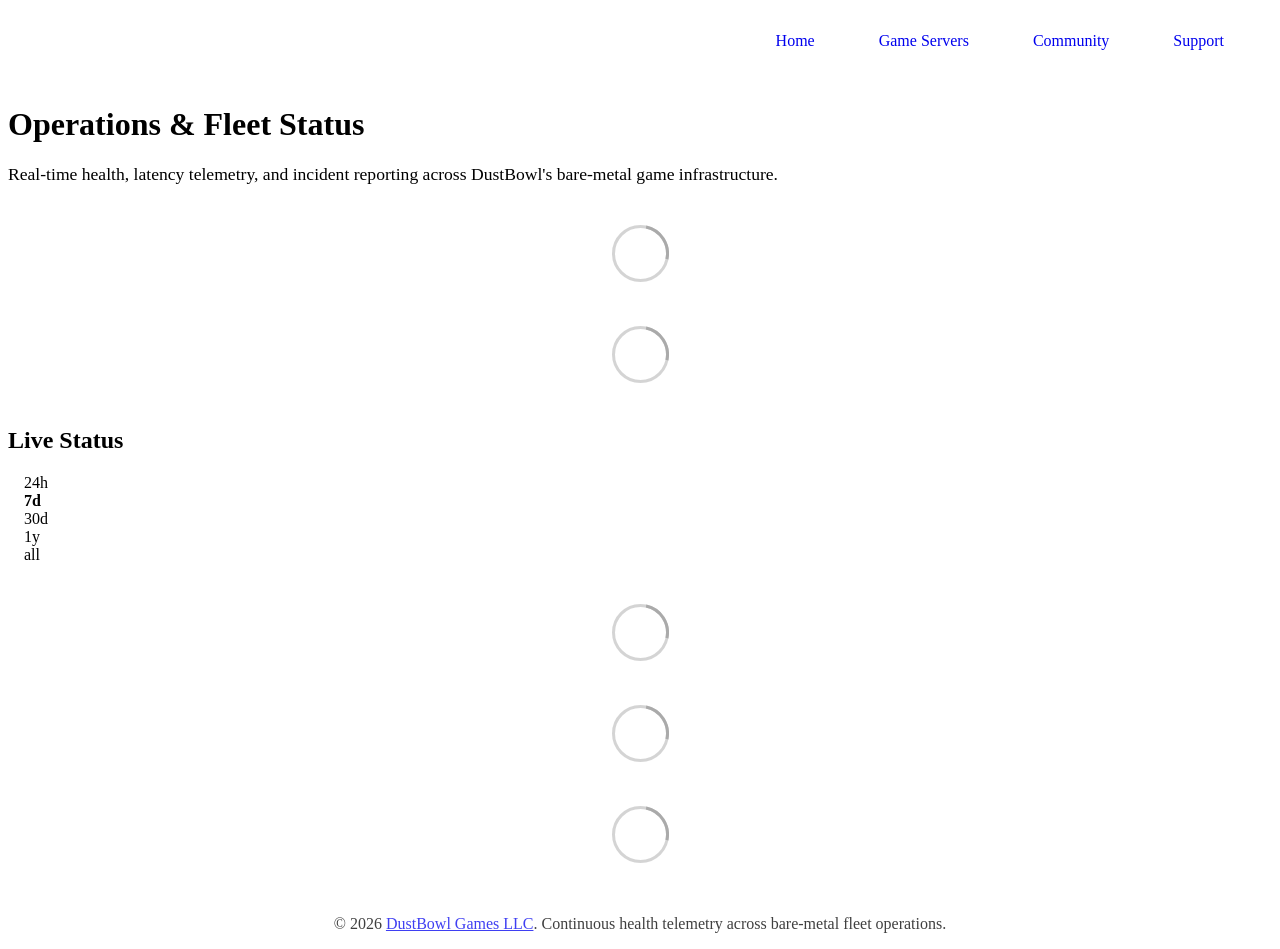
==== index.html @ 0a17471e "deploy: ac498f8772505e7845639887acc9d1d7ab2a2bfd" ====
<!DOCTYPE html> <html lang=en> <head> <meta charset=utf-8> <meta content="width=device-width,initial-scale=1" name=viewport> <meta content=#333333 name=theme-color> <base href=/ > <link href=manifest.json rel=manifest crossorigin=use-credentials> <script>__SAPPER__={baseUrl:"",preloaded:[void 0,{}]};if('serviceWorker' in navigator)navigator.serviceWorker.register('/service-worker.js');(function(){try{eval("async function x(){}");var main="/client/client.48c32d3d.js"}catch(e){main="/client/legacy/client.7d8b38c9.js"};var s=document.createElement("script");try{new Function("if(0)import('')")();s.src=main;s.type="module";s.crossOrigin="use-credentials";}catch(e){s.src="/client/shimport@2.0.5.js";s.setAttribute("data-main",main);}document.head.appendChild(s);}());</script> <link href=client/client-31a52aa5.css rel=stylesheet><link href=client/createOctokit-a85f76c7.css rel=stylesheet><link href=client/index-b0b6455a.css rel=stylesheet> <title> </title><link href=https://status.dustbowl.games/custom-theme.css rel=stylesheet><link href=https://status.dustbowl.games/global.css rel=stylesheet><link href=https://assets.dustbowl.games/cms/web-assets/favicon-32.png rel=icon type=image/svg><link href=https://assets.dustbowl.games/cms/web-assets/favicon-32.png rel=icon type=image/png> <link href=/client/client.48c32d3d.js rel=modulepreload as=script crossorigin=use-credentials><link href=/client/client-31a52aa5.css rel=preload as=style><link href=/client/index.410184cd.js rel=modulepreload as=script crossorigin=use-credentials><link href=/client/createOctokit.359e88ba.js rel=modulepreload as=script crossorigin=use-credentials><link href=/client/inject_styles.803b7e80.js rel=modulepreload as=script crossorigin=use-credentials><link href=/client/createOctokit-a85f76c7.css rel=preload as=style><link href=/client/index-b0b6455a.css rel=preload as=style></head> <body> <div id=sapper> <nav class=svelte-a08hsz><div class="svelte-a08hsz container"><div><a href=https://status.dustbowl.games class="svelte-a08hsz logo"><img alt="" class=svelte-a08hsz src=https://assets.dustbowl.games/cms/branding/logo-wordmark-dark.png> <div> </div></a></div> <ul class=svelte-a08hsz><li><a href=https://dustbowl.games class=svelte-a08hsz target=_self>Home</a> <li><a href=https://dustbowl.games/game-servers class=svelte-a08hsz target=_self>Game Servers</a> <li><a href=https://staging.dustbowl.games/community class=svelte-a08hsz target=_self>Community</a> <li><a href=https://dustbowl.games/contact class=svelte-a08hsz target=_self>Support</a> </li> </ul></div> </nav> <main class=container> <header class=svelte-ngkazm><h1>Operations & Fleet Status</h1> <p class="svelte-ngkazm lead">Real-time health, latency telemetry, and incident reporting across DustBowl's bare-metal game infrastructure.</header> <section class=svelte-8lnl4f><div class="svelte-68jxue loading"><svg class=svelte-68jxue height=38 stroke=#aaa width=38 xmlns=http://www.w3.org/2000/svg><g fill=none fill-rule=evenodd><g stroke-width=2 transform="translate(1 1)"><circle cx=18 cy=18 r=18 stroke-opacity=.5></circle><path d="M36 18c0-9.94-8.06-18-18-18"><animateTransform attributeName=transform dur=1s from="0 18 18" repeatCount=indefinite to="360 18 18" type=rotate></animateTransform></path></g></g></svg></div> </section> <section class=svelte-8lnl4f><div class="svelte-68jxue loading"><svg class=svelte-68jxue height=38 stroke=#aaa width=38 xmlns=http://www.w3.org/2000/svg><g fill=none fill-rule=evenodd><g stroke-width=2 transform="translate(1 1)"><circle cx=18 cy=18 r=18 stroke-opacity=.5></circle><path d="M36 18c0-9.94-8.06-18-18-18"><animateTransform attributeName=transform dur=1s from="0 18 18" repeatCount=indefinite to="360 18 18" type=rotate></animateTransform></path></g></g></svg></div> </section> <div class="svelte-fqsq6s f changed"><h2>Live Status</h2> <form class="svelte-fqsq6s f r"><div><input class=svelte-fqsq6s id=data_day name=d type=radio value=day><label class=svelte-fqsq6s for=data_day>24h</label></div> <div><input class=svelte-fqsq6s id=data_week name=d type=radio value=week checked><label class=svelte-fqsq6s for=data_week>7d</label></div> <div><input class=svelte-fqsq6s id=data_month name=d type=radio value=month><label class=svelte-fqsq6s for=data_month>30d</label></div> <div><input class=svelte-fqsq6s id=data_year name=d type=radio value=year><label class=svelte-fqsq6s for=data_year>1y</label></div> <div><input class=svelte-fqsq6s id=data_all name=d type=radio value=all><label class=svelte-fqsq6s for=data_all>all</label></div></form></div> <section class="svelte-fqsq6s live-status"><div class="svelte-68jxue loading"><svg class=svelte-68jxue height=38 stroke=#aaa width=38 xmlns=http://www.w3.org/2000/svg><g fill=none fill-rule=evenodd><g stroke-width=2 transform="translate(1 1)"><circle cx=18 cy=18 r=18 stroke-opacity=.5></circle><path d="M36 18c0-9.94-8.06-18-18-18"><animateTransform attributeName=transform dur=1s from="0 18 18" repeatCount=indefinite to="360 18 18" type=rotate></animateTransform></path></g></g></svg></div> </section> <section><div class="svelte-68jxue loading"><svg class=svelte-68jxue height=38 stroke=#aaa width=38 xmlns=http://www.w3.org/2000/svg><g fill=none fill-rule=evenodd><g stroke-width=2 transform="translate(1 1)"><circle cx=18 cy=18 r=18 stroke-opacity=.5></circle><path d="M36 18c0-9.94-8.06-18-18-18"><animateTransform attributeName=transform dur=1s from="0 18 18" repeatCount=indefinite to="360 18 18" type=rotate></animateTransform></path></g></g></svg></div> </section> <section><div class="svelte-68jxue loading"><svg class=svelte-68jxue height=38 stroke=#aaa width=38 xmlns=http://www.w3.org/2000/svg><g fill=none fill-rule=evenodd><g stroke-width=2 transform="translate(1 1)"><circle cx=18 cy=18 r=18 stroke-opacity=.5></circle><path d="M36 18c0-9.94-8.06-18-18-18"><animateTransform attributeName=transform dur=1s from="0 18 18" repeatCount=indefinite to="360 18 18" type=rotate></animateTransform></path></g></g></svg></div></section></main> <footer class=svelte-jbr799><p>© 2026 <a href=https://dustbowl.games>DustBowl Games LLC</a>. Continuous health telemetry across bare-metal fleet operations.</p> </footer></div> <script> try {
        if (typeof window !== "undefined" && window.navigator && navigator.serviceWorker) {
          navigator.serviceWorker.getRegistrations().then(function (registrations) {
            for (let registration of registrations) {
              registration.unregister();
            }
          });
        }
        if (typeof window !== "undefined" && "caches" in window) {
          caches.keys().then(function (keyList) {
            return Promise.all(
              keyList.map(function (key) {
                return caches.delete(key);
              })
            );
          });
        }
      } catch (error) {} </script>
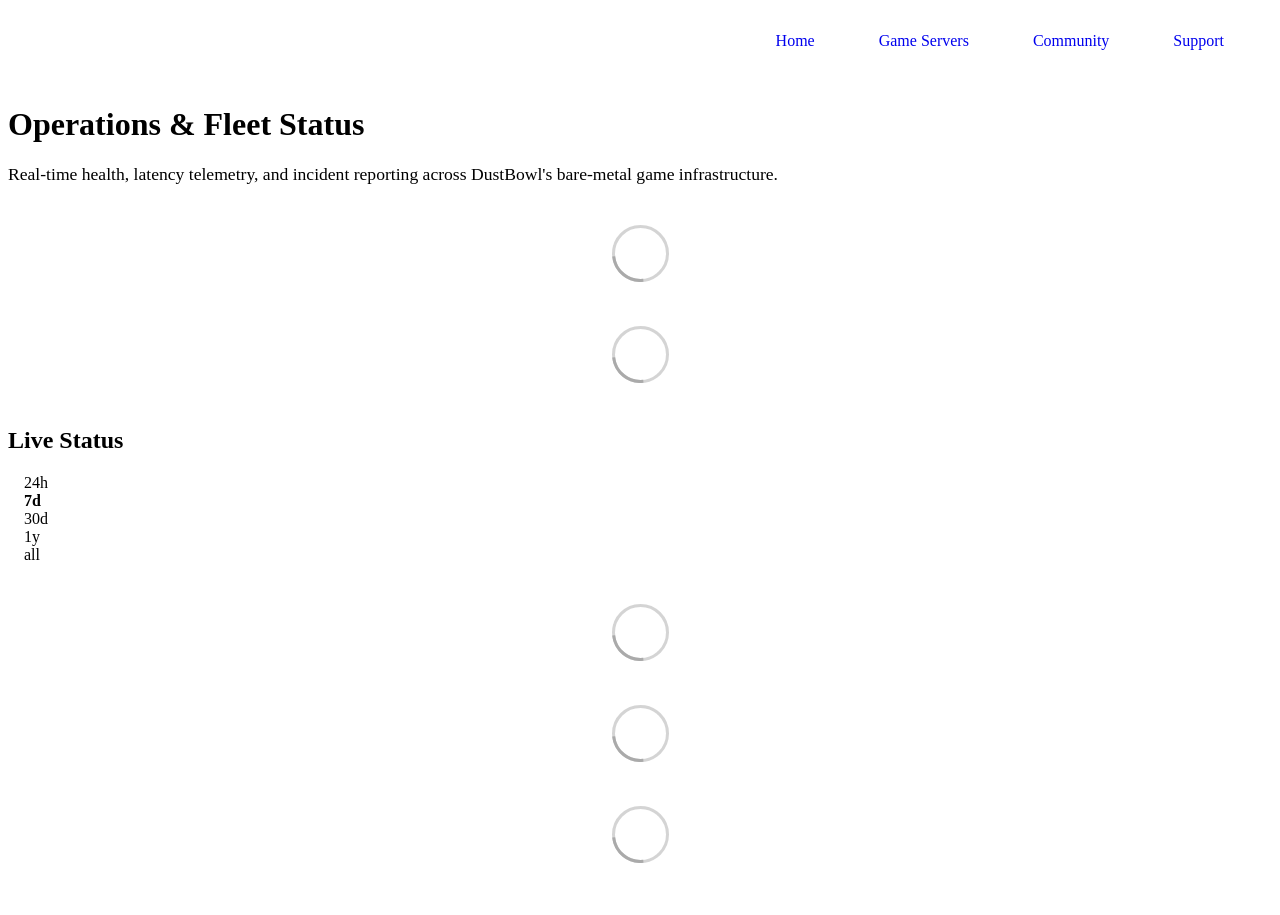
==== commit ac7d6712: "deploy: 0738c8247489cd4a7bde6a7665838b97395aa2e6" ====
--- a/index.html
+++ b/index.html
@@ -1,4 +1,4 @@
-<!DOCTYPE html> <html lang=en> <head> <meta charset=utf-8> <meta content="width=device-width,initial-scale=1" name=viewport> <meta content=#333333 name=theme-color> <base href=/ > <link href=manifest.json rel=manifest crossorigin=use-credentials> <script>__SAPPER__={baseUrl:"",preloaded:[void 0,{}]};if('serviceWorker' in navigator)navigator.serviceWorker.register('/service-worker.js');(function(){try{eval("async function x(){}");var main="/client/client.48c32d3d.js"}catch(e){main="/client/legacy/client.7d8b38c9.js"};var s=document.createElement("script");try{new Function("if(0)import('')")();s.src=main;s.type="module";s.crossOrigin="use-credentials";}catch(e){s.src="/client/shimport@2.0.5.js";s.setAttribute("data-main",main);}document.head.appendChild(s);}());</script> <link href=client/client-31a52aa5.css rel=stylesheet><link href=client/createOctokit-a85f76c7.css rel=stylesheet><link href=client/index-b0b6455a.css rel=stylesheet> <title> </title><link href=https://status.dustbowl.games/custom-theme.css rel=stylesheet><link href=https://status.dustbowl.games/global.css rel=stylesheet><link href=https://assets.dustbowl.games/cms/web-assets/favicon-32.png rel=icon type=image/svg><link href=https://assets.dustbowl.games/cms/web-assets/favicon-32.png rel=icon type=image/png> <link href=/client/client.48c32d3d.js rel=modulepreload as=script crossorigin=use-credentials><link href=/client/client-31a52aa5.css rel=preload as=style><link href=/client/index.410184cd.js rel=modulepreload as=script crossorigin=use-credentials><link href=/client/createOctokit.359e88ba.js rel=modulepreload as=script crossorigin=use-credentials><link href=/client/inject_styles.803b7e80.js rel=modulepreload as=script crossorigin=use-credentials><link href=/client/createOctokit-a85f76c7.css rel=preload as=style><link href=/client/index-b0b6455a.css rel=preload as=style></head> <body> <div id=sapper> <nav class=svelte-a08hsz><div class="svelte-a08hsz container"><div><a href=https://status.dustbowl.games class="svelte-a08hsz logo"><img alt="" class=svelte-a08hsz src=https://assets.dustbowl.games/cms/branding/logo-wordmark-dark.png> <div> </div></a></div> <ul class=svelte-a08hsz><li><a href=https://dustbowl.games class=svelte-a08hsz target=_self>Home</a> <li><a href=https://dustbowl.games/game-servers class=svelte-a08hsz target=_self>Game Servers</a> <li><a href=https://staging.dustbowl.games/community class=svelte-a08hsz target=_self>Community</a> <li><a href=https://dustbowl.games/contact class=svelte-a08hsz target=_self>Support</a> </li> </ul></div> </nav> <main class=container> <header class=svelte-ngkazm><h1>Operations & Fleet Status</h1> <p class="svelte-ngkazm lead">Real-time health, latency telemetry, and incident reporting across DustBowl's bare-metal game infrastructure.</header> <section class=svelte-8lnl4f><div class="svelte-68jxue loading"><svg class=svelte-68jxue height=38 stroke=#aaa width=38 xmlns=http://www.w3.org/2000/svg><g fill=none fill-rule=evenodd><g stroke-width=2 transform="translate(1 1)"><circle cx=18 cy=18 r=18 stroke-opacity=.5></circle><path d="M36 18c0-9.94-8.06-18-18-18"><animateTransform attributeName=transform dur=1s from="0 18 18" repeatCount=indefinite to="360 18 18" type=rotate></animateTransform></path></g></g></svg></div> </section> <section class=svelte-8lnl4f><div class="svelte-68jxue loading"><svg class=svelte-68jxue height=38 stroke=#aaa width=38 xmlns=http://www.w3.org/2000/svg><g fill=none fill-rule=evenodd><g stroke-width=2 transform="translate(1 1)"><circle cx=18 cy=18 r=18 stroke-opacity=.5></circle><path d="M36 18c0-9.94-8.06-18-18-18"><animateTransform attributeName=transform dur=1s from="0 18 18" repeatCount=indefinite to="360 18 18" type=rotate></animateTransform></path></g></g></svg></div> </section> <div class="svelte-fqsq6s f changed"><h2>Live Status</h2> <form class="svelte-fqsq6s f r"><div><input class=svelte-fqsq6s id=data_day name=d type=radio value=day><label class=svelte-fqsq6s for=data_day>24h</label></div> <div><input class=svelte-fqsq6s id=data_week name=d type=radio value=week checked><label class=svelte-fqsq6s for=data_week>7d</label></div> <div><input class=svelte-fqsq6s id=data_month name=d type=radio value=month><label class=svelte-fqsq6s for=data_month>30d</label></div> <div><input class=svelte-fqsq6s id=data_year name=d type=radio value=year><label class=svelte-fqsq6s for=data_year>1y</label></div> <div><input class=svelte-fqsq6s id=data_all name=d type=radio value=all><label class=svelte-fqsq6s for=data_all>all</label></div></form></div> <section class="svelte-fqsq6s live-status"><div class="svelte-68jxue loading"><svg class=svelte-68jxue height=38 stroke=#aaa width=38 xmlns=http://www.w3.org/2000/svg><g fill=none fill-rule=evenodd><g stroke-width=2 transform="translate(1 1)"><circle cx=18 cy=18 r=18 stroke-opacity=.5></circle><path d="M36 18c0-9.94-8.06-18-18-18"><animateTransform attributeName=transform dur=1s from="0 18 18" repeatCount=indefinite to="360 18 18" type=rotate></animateTransform></path></g></g></svg></div> </section> <section><div class="svelte-68jxue loading"><svg class=svelte-68jxue height=38 stroke=#aaa width=38 xmlns=http://www.w3.org/2000/svg><g fill=none fill-rule=evenodd><g stroke-width=2 transform="translate(1 1)"><circle cx=18 cy=18 r=18 stroke-opacity=.5></circle><path d="M36 18c0-9.94-8.06-18-18-18"><animateTransform attributeName=transform dur=1s from="0 18 18" repeatCount=indefinite to="360 18 18" type=rotate></animateTransform></path></g></g></svg></div> </section> <section><div class="svelte-68jxue loading"><svg class=svelte-68jxue height=38 stroke=#aaa width=38 xmlns=http://www.w3.org/2000/svg><g fill=none fill-rule=evenodd><g stroke-width=2 transform="translate(1 1)"><circle cx=18 cy=18 r=18 stroke-opacity=.5></circle><path d="M36 18c0-9.94-8.06-18-18-18"><animateTransform attributeName=transform dur=1s from="0 18 18" repeatCount=indefinite to="360 18 18" type=rotate></animateTransform></path></g></g></svg></div></section></main> <footer class=svelte-jbr799><p>© 2026 <a href=https://dustbowl.games>DustBowl Games LLC</a>. Continuous health telemetry across bare-metal fleet operations.</p> </footer></div> <script> try {
+<!DOCTYPE html> <html lang=en> <head> <meta charset=utf-8> <meta content="width=device-width,initial-scale=1" name=viewport> <meta content=#333333 name=theme-color> <base href=/ > <link href=manifest.json rel=manifest crossorigin=use-credentials> <script>__SAPPER__={baseUrl:"",preloaded:[void 0,{}]};if('serviceWorker' in navigator)navigator.serviceWorker.register('/service-worker.js');(function(){try{eval("async function x(){}");var main="/client/client.aab13030.js"}catch(e){main="/client/legacy/client.593d7aee.js"};var s=document.createElement("script");try{new Function("if(0)import('')")();s.src=main;s.type="module";s.crossOrigin="use-credentials";}catch(e){s.src="/client/shimport@2.0.5.js";s.setAttribute("data-main",main);}document.head.appendChild(s);}());</script> <link href=client/client-31a52aa5.css rel=stylesheet><link href=client/createOctokit-a85f76c7.css rel=stylesheet><link href=client/index-b0b6455a.css rel=stylesheet> <title> </title><link href=https://status.dustbowl.games/custom-theme.css rel=stylesheet><link href=https://status.dustbowl.games/global.css rel=stylesheet><link href=https://assets.dustbowl.games/cms/web-assets/favicon-32.png rel=icon type=image/svg><link href=https://assets.dustbowl.games/cms/web-assets/favicon-32.png rel=icon type=image/png> <link href=/client/client.aab13030.js rel=modulepreload as=script crossorigin=use-credentials><link href=/client/client-31a52aa5.css rel=preload as=style><link href=/client/index.4d182e0e.js rel=modulepreload as=script crossorigin=use-credentials><link href=/client/createOctokit.25c0ad79.js rel=modulepreload as=script crossorigin=use-credentials><link href=/client/inject_styles.803b7e80.js rel=modulepreload as=script crossorigin=use-credentials><link href=/client/createOctokit-a85f76c7.css rel=preload as=style><link href=/client/index-b0b6455a.css rel=preload as=style></head> <body> <div id=sapper> <nav class=svelte-a08hsz><div class="svelte-a08hsz container"><div><a class="svelte-a08hsz logo" href=https://status.dustbowl.games><img alt="" class=svelte-a08hsz src=https://assets.dustbowl.games/cms/branding/logo-wordmark-dark.png> <div> </div></a></div> <ul class=svelte-a08hsz><li><a class=svelte-a08hsz href=https://dustbowl.games target=_self>Home</a> <li><a class=svelte-a08hsz href=https://dustbowl.games/game-servers target=_self>Game Servers</a> <li><a class=svelte-a08hsz href=https://staging.dustbowl.games/community target=_self>Community</a> <li><a class=svelte-a08hsz href=https://dustbowl.games/contact target=_self>Support</a> </li> </ul></div> </nav> <main class=container> <header class=svelte-ngkazm><h1>Operations & Fleet Status</h1> <p class="svelte-ngkazm lead">Real-time health, latency telemetry, and incident reporting across DustBowl's bare-metal game infrastructure.</header> <section class=svelte-8lnl4f><div class="svelte-68jxue loading"><svg class=svelte-68jxue height=38 stroke=#aaa width=38 xmlns=http://www.w3.org/2000/svg><g fill=none fill-rule=evenodd><g stroke-width=2 transform="translate(1 1)"><circle cx=18 cy=18 r=18 stroke-opacity=.5></circle><path d="M36 18c0-9.94-8.06-18-18-18"><animateTransform attributeName=transform dur=1s from="0 18 18" repeatCount=indefinite to="360 18 18" type=rotate></animateTransform></path></g></g></svg></div> </section> <section class=svelte-8lnl4f><div class="svelte-68jxue loading"><svg class=svelte-68jxue height=38 stroke=#aaa width=38 xmlns=http://www.w3.org/2000/svg><g fill=none fill-rule=evenodd><g stroke-width=2 transform="translate(1 1)"><circle cx=18 cy=18 r=18 stroke-opacity=.5></circle><path d="M36 18c0-9.94-8.06-18-18-18"><animateTransform attributeName=transform dur=1s from="0 18 18" repeatCount=indefinite to="360 18 18" type=rotate></animateTransform></path></g></g></svg></div> </section> <div class="svelte-fqsq6s f changed"><h2>Live Status</h2> <form class="svelte-fqsq6s f r"><div><input class=svelte-fqsq6s id=data_day name=d type=radio value=day><label class=svelte-fqsq6s for=data_day>24h</label></div> <div><input class=svelte-fqsq6s id=data_week name=d type=radio value=week checked><label class=svelte-fqsq6s for=data_week>7d</label></div> <div><input class=svelte-fqsq6s id=data_month name=d type=radio value=month><label class=svelte-fqsq6s for=data_month>30d</label></div> <div><input class=svelte-fqsq6s id=data_year name=d type=radio value=year><label class=svelte-fqsq6s for=data_year>1y</label></div> <div><input class=svelte-fqsq6s id=data_all name=d type=radio value=all><label class=svelte-fqsq6s for=data_all>all</label></div></form></div> <section class="svelte-fqsq6s live-status"><div class="svelte-68jxue loading"><svg class=svelte-68jxue height=38 stroke=#aaa width=38 xmlns=http://www.w3.org/2000/svg><g fill=none fill-rule=evenodd><g stroke-width=2 transform="translate(1 1)"><circle cx=18 cy=18 r=18 stroke-opacity=.5></circle><path d="M36 18c0-9.94-8.06-18-18-18"><animateTransform attributeName=transform dur=1s from="0 18 18" repeatCount=indefinite to="360 18 18" type=rotate></animateTransform></path></g></g></svg></div> </section> <section><div class="svelte-68jxue loading"><svg class=svelte-68jxue height=38 stroke=#aaa width=38 xmlns=http://www.w3.org/2000/svg><g fill=none fill-rule=evenodd><g stroke-width=2 transform="translate(1 1)"><circle cx=18 cy=18 r=18 stroke-opacity=.5></circle><path d="M36 18c0-9.94-8.06-18-18-18"><animateTransform attributeName=transform dur=1s from="0 18 18" repeatCount=indefinite to="360 18 18" type=rotate></animateTransform></path></g></g></svg></div> </section> <section><div class="svelte-68jxue loading"><svg class=svelte-68jxue height=38 stroke=#aaa width=38 xmlns=http://www.w3.org/2000/svg><g fill=none fill-rule=evenodd><g stroke-width=2 transform="translate(1 1)"><circle cx=18 cy=18 r=18 stroke-opacity=.5></circle><path d="M36 18c0-9.94-8.06-18-18-18"><animateTransform attributeName=transform dur=1s from="0 18 18" repeatCount=indefinite to="360 18 18" type=rotate></animateTransform></path></g></g></svg></div></section></main> <footer class=svelte-jbr799><p> </p> </footer></div> <script> try {
         if (typeof window !== "undefined" && window.navigator && navigator.serviceWorker) {
           navigator.serviceWorker.getRegistrations().then(function (registrations) {
             for (let registration of registrations) {
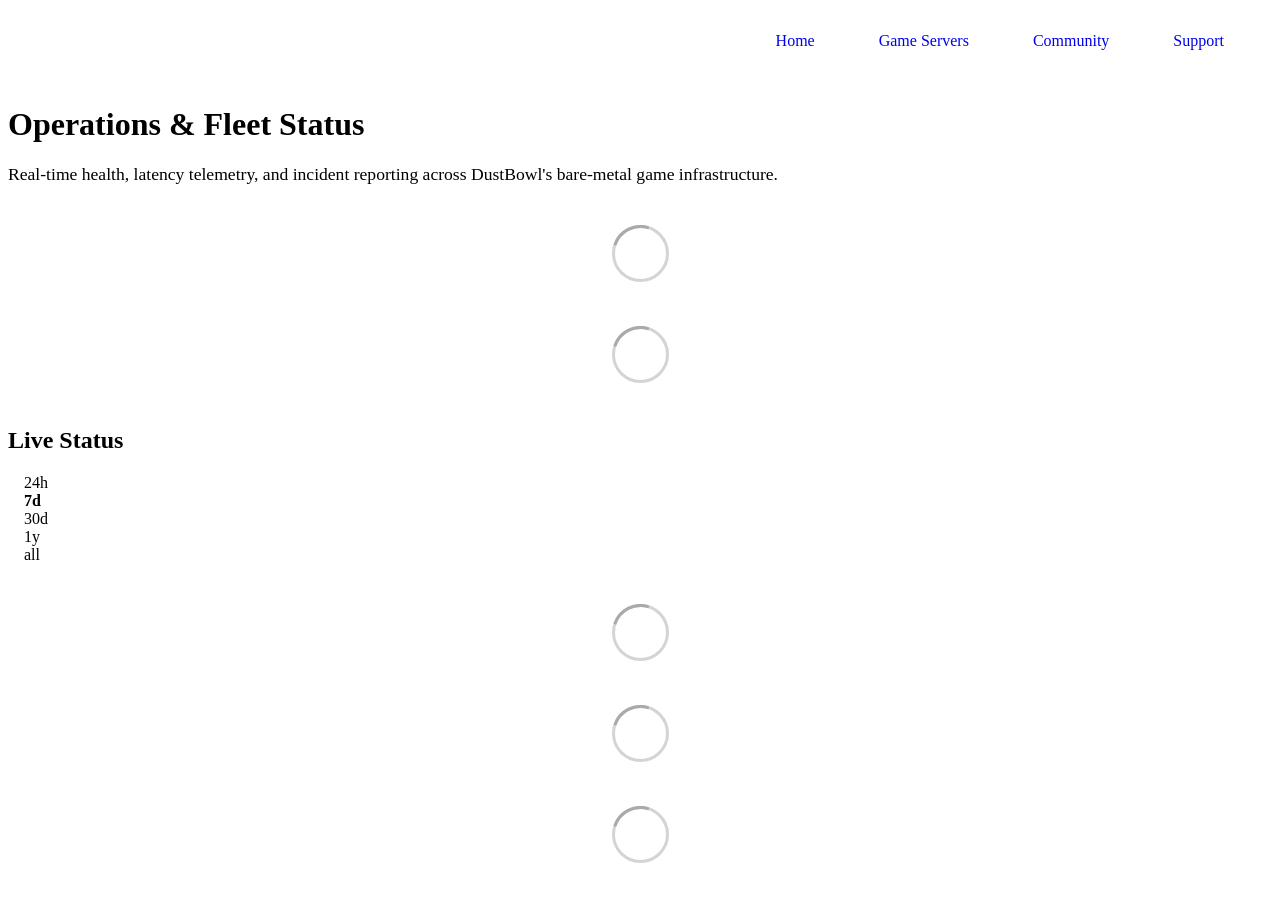
==== commit 28de4d8c: "deploy: e4d67ec2fedfeac4a3c69ed5f4660752166a027b" ====
--- a/index.html
+++ b/index.html
@@ -1,4 +1,4 @@
-<!DOCTYPE html> <html lang=en> <head> <meta charset=utf-8> <meta content="width=device-width,initial-scale=1" name=viewport> <meta content=#333333 name=theme-color> <base href=/ > <link href=manifest.json rel=manifest crossorigin=use-credentials> <script>__SAPPER__={baseUrl:"",preloaded:[void 0,{}]};if('serviceWorker' in navigator)navigator.serviceWorker.register('/service-worker.js');(function(){try{eval("async function x(){}");var main="/client/client.aab13030.js"}catch(e){main="/client/legacy/client.593d7aee.js"};var s=document.createElement("script");try{new Function("if(0)import('')")();s.src=main;s.type="module";s.crossOrigin="use-credentials";}catch(e){s.src="/client/shimport@2.0.5.js";s.setAttribute("data-main",main);}document.head.appendChild(s);}());</script> <link href=client/client-31a52aa5.css rel=stylesheet><link href=client/createOctokit-a85f76c7.css rel=stylesheet><link href=client/index-b0b6455a.css rel=stylesheet> <title> </title><link href=https://status.dustbowl.games/custom-theme.css rel=stylesheet><link href=https://status.dustbowl.games/global.css rel=stylesheet><link href=https://assets.dustbowl.games/cms/web-assets/favicon-32.png rel=icon type=image/svg><link href=https://assets.dustbowl.games/cms/web-assets/favicon-32.png rel=icon type=image/png> <link href=/client/client.aab13030.js rel=modulepreload as=script crossorigin=use-credentials><link href=/client/client-31a52aa5.css rel=preload as=style><link href=/client/index.4d182e0e.js rel=modulepreload as=script crossorigin=use-credentials><link href=/client/createOctokit.25c0ad79.js rel=modulepreload as=script crossorigin=use-credentials><link href=/client/inject_styles.803b7e80.js rel=modulepreload as=script crossorigin=use-credentials><link href=/client/createOctokit-a85f76c7.css rel=preload as=style><link href=/client/index-b0b6455a.css rel=preload as=style></head> <body> <div id=sapper> <nav class=svelte-a08hsz><div class="svelte-a08hsz container"><div><a class="svelte-a08hsz logo" href=https://status.dustbowl.games><img alt="" class=svelte-a08hsz src=https://assets.dustbowl.games/cms/branding/logo-wordmark-dark.png> <div> </div></a></div> <ul class=svelte-a08hsz><li><a class=svelte-a08hsz href=https://dustbowl.games target=_self>Home</a> <li><a class=svelte-a08hsz href=https://dustbowl.games/game-servers target=_self>Game Servers</a> <li><a class=svelte-a08hsz href=https://staging.dustbowl.games/community target=_self>Community</a> <li><a class=svelte-a08hsz href=https://dustbowl.games/contact target=_self>Support</a> </li> </ul></div> </nav> <main class=container> <header class=svelte-ngkazm><h1>Operations & Fleet Status</h1> <p class="svelte-ngkazm lead">Real-time health, latency telemetry, and incident reporting across DustBowl's bare-metal game infrastructure.</header> <section class=svelte-8lnl4f><div class="svelte-68jxue loading"><svg class=svelte-68jxue height=38 stroke=#aaa width=38 xmlns=http://www.w3.org/2000/svg><g fill=none fill-rule=evenodd><g stroke-width=2 transform="translate(1 1)"><circle cx=18 cy=18 r=18 stroke-opacity=.5></circle><path d="M36 18c0-9.94-8.06-18-18-18"><animateTransform attributeName=transform dur=1s from="0 18 18" repeatCount=indefinite to="360 18 18" type=rotate></animateTransform></path></g></g></svg></div> </section> <section class=svelte-8lnl4f><div class="svelte-68jxue loading"><svg class=svelte-68jxue height=38 stroke=#aaa width=38 xmlns=http://www.w3.org/2000/svg><g fill=none fill-rule=evenodd><g stroke-width=2 transform="translate(1 1)"><circle cx=18 cy=18 r=18 stroke-opacity=.5></circle><path d="M36 18c0-9.94-8.06-18-18-18"><animateTransform attributeName=transform dur=1s from="0 18 18" repeatCount=indefinite to="360 18 18" type=rotate></animateTransform></path></g></g></svg></div> </section> <div class="svelte-fqsq6s f changed"><h2>Live Status</h2> <form class="svelte-fqsq6s f r"><div><input class=svelte-fqsq6s id=data_day name=d type=radio value=day><label class=svelte-fqsq6s for=data_day>24h</label></div> <div><input class=svelte-fqsq6s id=data_week name=d type=radio value=week checked><label class=svelte-fqsq6s for=data_week>7d</label></div> <div><input class=svelte-fqsq6s id=data_month name=d type=radio value=month><label class=svelte-fqsq6s for=data_month>30d</label></div> <div><input class=svelte-fqsq6s id=data_year name=d type=radio value=year><label class=svelte-fqsq6s for=data_year>1y</label></div> <div><input class=svelte-fqsq6s id=data_all name=d type=radio value=all><label class=svelte-fqsq6s for=data_all>all</label></div></form></div> <section class="svelte-fqsq6s live-status"><div class="svelte-68jxue loading"><svg class=svelte-68jxue height=38 stroke=#aaa width=38 xmlns=http://www.w3.org/2000/svg><g fill=none fill-rule=evenodd><g stroke-width=2 transform="translate(1 1)"><circle cx=18 cy=18 r=18 stroke-opacity=.5></circle><path d="M36 18c0-9.94-8.06-18-18-18"><animateTransform attributeName=transform dur=1s from="0 18 18" repeatCount=indefinite to="360 18 18" type=rotate></animateTransform></path></g></g></svg></div> </section> <section><div class="svelte-68jxue loading"><svg class=svelte-68jxue height=38 stroke=#aaa width=38 xmlns=http://www.w3.org/2000/svg><g fill=none fill-rule=evenodd><g stroke-width=2 transform="translate(1 1)"><circle cx=18 cy=18 r=18 stroke-opacity=.5></circle><path d="M36 18c0-9.94-8.06-18-18-18"><animateTransform attributeName=transform dur=1s from="0 18 18" repeatCount=indefinite to="360 18 18" type=rotate></animateTransform></path></g></g></svg></div> </section> <section><div class="svelte-68jxue loading"><svg class=svelte-68jxue height=38 stroke=#aaa width=38 xmlns=http://www.w3.org/2000/svg><g fill=none fill-rule=evenodd><g stroke-width=2 transform="translate(1 1)"><circle cx=18 cy=18 r=18 stroke-opacity=.5></circle><path d="M36 18c0-9.94-8.06-18-18-18"><animateTransform attributeName=transform dur=1s from="0 18 18" repeatCount=indefinite to="360 18 18" type=rotate></animateTransform></path></g></g></svg></div></section></main> <footer class=svelte-jbr799><p> </p> </footer></div> <script> try {
+<!DOCTYPE html> <html lang=en> <head> <meta charset=utf-8> <meta content="width=device-width,initial-scale=1" name=viewport> <meta content=#333333 name=theme-color> <base href=/ > <link href=manifest.json rel=manifest crossorigin=use-credentials> <script>__SAPPER__={baseUrl:"",preloaded:[void 0,{}]};if('serviceWorker' in navigator)navigator.serviceWorker.register('/service-worker.js');(function(){try{eval("async function x(){}");var main="/client/client.b292e329.js"}catch(e){main="/client/legacy/client.f44fa0fa.js"};var s=document.createElement("script");try{new Function("if(0)import('')")();s.src=main;s.type="module";s.crossOrigin="use-credentials";}catch(e){s.src="/client/shimport@2.0.5.js";s.setAttribute("data-main",main);}document.head.appendChild(s);}());</script> <link href=client/client-31a52aa5.css rel=stylesheet><link href=client/createOctokit-a85f76c7.css rel=stylesheet><link href=client/index-b0b6455a.css rel=stylesheet> <title> </title><link href=https://status.dustbowl.games/custom-theme.css rel=stylesheet><link href=https://status.dustbowl.games/global.css rel=stylesheet><link href=https://assets.dustbowl.games/cms/web-assets/favicon-32.png rel=icon type=image/svg><link href=https://assets.dustbowl.games/cms/web-assets/favicon-32.png rel=icon type=image/png><script async defer src=https://status.dustbowl.games/custom-footer.js></script> <link href=/client/client.b292e329.js rel=modulepreload as=script crossorigin=use-credentials><link href=/client/client-31a52aa5.css rel=preload as=style><link href=/client/index.37802d71.js rel=modulepreload as=script crossorigin=use-credentials><link href=/client/createOctokit.e393cb3f.js rel=modulepreload as=script crossorigin=use-credentials><link href=/client/inject_styles.803b7e80.js rel=modulepreload as=script crossorigin=use-credentials><link href=/client/createOctokit-a85f76c7.css rel=preload as=style><link href=/client/index-b0b6455a.css rel=preload as=style></head> <body> <div id=sapper> <nav class=svelte-a08hsz><div class="svelte-a08hsz container"><div><a class="svelte-a08hsz logo" href=https://status.dustbowl.games><img alt="" class=svelte-a08hsz src=https://assets.dustbowl.games/cms/branding/logo-wordmark-dark.png> <div> </div></a></div> <ul class=svelte-a08hsz><li><a class=svelte-a08hsz href=https://dustbowl.games target=_self>Home</a> <li><a class=svelte-a08hsz href=https://dustbowl.games/game-servers target=_self>Game Servers</a> <li><a class=svelte-a08hsz href=https://staging.dustbowl.games/community target=_self>Community</a> <li><a class=svelte-a08hsz href=https://dustbowl.games/contact target=_self>Support</a> </li> </ul></div> </nav> <main class=container> <header class=svelte-ngkazm><h1>Operations & Fleet Status</h1> <p class="svelte-ngkazm lead">Real-time health, latency telemetry, and incident reporting across DustBowl's bare-metal game infrastructure.</header> <section class=svelte-8lnl4f><div class="svelte-68jxue loading"><svg class=svelte-68jxue height=38 stroke=#aaa width=38 xmlns=http://www.w3.org/2000/svg><g fill=none fill-rule=evenodd><g stroke-width=2 transform="translate(1 1)"><circle cx=18 cy=18 r=18 stroke-opacity=.5></circle><path d="M36 18c0-9.94-8.06-18-18-18"><animateTransform attributeName=transform dur=1s from="0 18 18" repeatCount=indefinite to="360 18 18" type=rotate></animateTransform></path></g></g></svg></div> </section> <section class=svelte-8lnl4f><div class="svelte-68jxue loading"><svg class=svelte-68jxue height=38 stroke=#aaa width=38 xmlns=http://www.w3.org/2000/svg><g fill=none fill-rule=evenodd><g stroke-width=2 transform="translate(1 1)"><circle cx=18 cy=18 r=18 stroke-opacity=.5></circle><path d="M36 18c0-9.94-8.06-18-18-18"><animateTransform attributeName=transform dur=1s from="0 18 18" repeatCount=indefinite to="360 18 18" type=rotate></animateTransform></path></g></g></svg></div> </section> <div class="svelte-fqsq6s f changed"><h2>Live Status</h2> <form class="svelte-fqsq6s f r"><div><input class=svelte-fqsq6s id=data_day name=d type=radio value=day><label class=svelte-fqsq6s for=data_day>24h</label></div> <div><input class=svelte-fqsq6s id=data_week name=d type=radio value=week checked><label class=svelte-fqsq6s for=data_week>7d</label></div> <div><input class=svelte-fqsq6s id=data_month name=d type=radio value=month><label class=svelte-fqsq6s for=data_month>30d</label></div> <div><input class=svelte-fqsq6s id=data_year name=d type=radio value=year><label class=svelte-fqsq6s for=data_year>1y</label></div> <div><input class=svelte-fqsq6s id=data_all name=d type=radio value=all><label class=svelte-fqsq6s for=data_all>all</label></div></form></div> <section class="svelte-fqsq6s live-status"><div class="svelte-68jxue loading"><svg class=svelte-68jxue height=38 stroke=#aaa width=38 xmlns=http://www.w3.org/2000/svg><g fill=none fill-rule=evenodd><g stroke-width=2 transform="translate(1 1)"><circle cx=18 cy=18 r=18 stroke-opacity=.5></circle><path d="M36 18c0-9.94-8.06-18-18-18"><animateTransform attributeName=transform dur=1s from="0 18 18" repeatCount=indefinite to="360 18 18" type=rotate></animateTransform></path></g></g></svg></div> </section> <section><div class="svelte-68jxue loading"><svg class=svelte-68jxue height=38 stroke=#aaa width=38 xmlns=http://www.w3.org/2000/svg><g fill=none fill-rule=evenodd><g stroke-width=2 transform="translate(1 1)"><circle cx=18 cy=18 r=18 stroke-opacity=.5></circle><path d="M36 18c0-9.94-8.06-18-18-18"><animateTransform attributeName=transform dur=1s from="0 18 18" repeatCount=indefinite to="360 18 18" type=rotate></animateTransform></path></g></g></svg></div> </section> <section><div class="svelte-68jxue loading"><svg class=svelte-68jxue height=38 stroke=#aaa width=38 xmlns=http://www.w3.org/2000/svg><g fill=none fill-rule=evenodd><g stroke-width=2 transform="translate(1 1)"><circle cx=18 cy=18 r=18 stroke-opacity=.5></circle><path d="M36 18c0-9.94-8.06-18-18-18"><animateTransform attributeName=transform dur=1s from="0 18 18" repeatCount=indefinite to="360 18 18" type=rotate></animateTransform></path></g></g></svg></div></section></main> <footer class=svelte-jbr799><p> </p> </footer></div> <script> try {
         if (typeof window !== "undefined" && window.navigator && navigator.serviceWorker) {
           navigator.serviceWorker.getRegistrations().then(function (registrations) {
             for (let registration of registrations) {
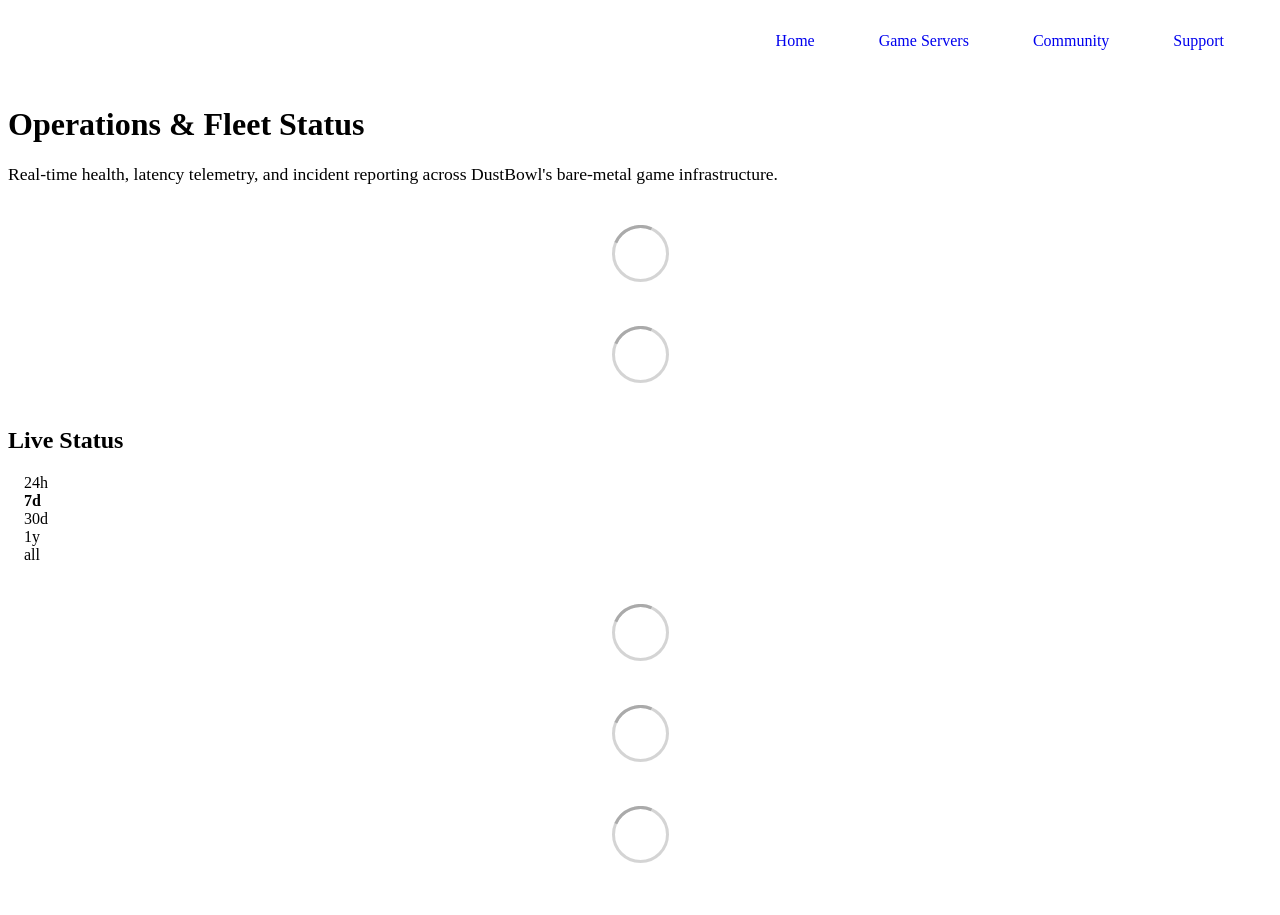
==== commit 7bbe77f1: "fix(nav): point Community tab to production dustbowl.games" ====
--- a/index.html
+++ b/index.html
@@ -1,4 +1,4 @@
-<!DOCTYPE html> <html lang=en> <head> <meta charset=utf-8> <meta content="width=device-width,initial-scale=1" name=viewport> <meta content=#333333 name=theme-color> <base href=/ > <link href=manifest.json rel=manifest crossorigin=use-credentials> <script>__SAPPER__={baseUrl:"",preloaded:[void 0,{}]};if('serviceWorker' in navigator)navigator.serviceWorker.register('/service-worker.js');(function(){try{eval("async function x(){}");var main="/client/client.b292e329.js"}catch(e){main="/client/legacy/client.f44fa0fa.js"};var s=document.createElement("script");try{new Function("if(0)import('')")();s.src=main;s.type="module";s.crossOrigin="use-credentials";}catch(e){s.src="/client/shimport@2.0.5.js";s.setAttribute("data-main",main);}document.head.appendChild(s);}());</script> <link href=client/client-31a52aa5.css rel=stylesheet><link href=client/createOctokit-a85f76c7.css rel=stylesheet><link href=client/index-b0b6455a.css rel=stylesheet> <title> </title><link href=https://status.dustbowl.games/custom-theme.css rel=stylesheet><link href=https://status.dustbowl.games/global.css rel=stylesheet><link href=https://assets.dustbowl.games/cms/web-assets/favicon-32.png rel=icon type=image/svg><link href=https://assets.dustbowl.games/cms/web-assets/favicon-32.png rel=icon type=image/png><script async defer src=https://status.dustbowl.games/custom-footer.js></script> <link href=/client/client.b292e329.js rel=modulepreload as=script crossorigin=use-credentials><link href=/client/client-31a52aa5.css rel=preload as=style><link href=/client/index.37802d71.js rel=modulepreload as=script crossorigin=use-credentials><link href=/client/createOctokit.e393cb3f.js rel=modulepreload as=script crossorigin=use-credentials><link href=/client/inject_styles.803b7e80.js rel=modulepreload as=script crossorigin=use-credentials><link href=/client/createOctokit-a85f76c7.css rel=preload as=style><link href=/client/index-b0b6455a.css rel=preload as=style></head> <body> <div id=sapper> <nav class=svelte-a08hsz><div class="svelte-a08hsz container"><div><a class="svelte-a08hsz logo" href=https://status.dustbowl.games><img alt="" class=svelte-a08hsz src=https://assets.dustbowl.games/cms/branding/logo-wordmark-dark.png> <div> </div></a></div> <ul class=svelte-a08hsz><li><a class=svelte-a08hsz href=https://dustbowl.games target=_self>Home</a> <li><a class=svelte-a08hsz href=https://dustbowl.games/game-servers target=_self>Game Servers</a> <li><a class=svelte-a08hsz href=https://staging.dustbowl.games/community target=_self>Community</a> <li><a class=svelte-a08hsz href=https://dustbowl.games/contact target=_self>Support</a> </li> </ul></div> </nav> <main class=container> <header class=svelte-ngkazm><h1>Operations & Fleet Status</h1> <p class="svelte-ngkazm lead">Real-time health, latency telemetry, and incident reporting across DustBowl's bare-metal game infrastructure.</header> <section class=svelte-8lnl4f><div class="svelte-68jxue loading"><svg class=svelte-68jxue height=38 stroke=#aaa width=38 xmlns=http://www.w3.org/2000/svg><g fill=none fill-rule=evenodd><g stroke-width=2 transform="translate(1 1)"><circle cx=18 cy=18 r=18 stroke-opacity=.5></circle><path d="M36 18c0-9.94-8.06-18-18-18"><animateTransform attributeName=transform dur=1s from="0 18 18" repeatCount=indefinite to="360 18 18" type=rotate></animateTransform></path></g></g></svg></div> </section> <section class=svelte-8lnl4f><div class="svelte-68jxue loading"><svg class=svelte-68jxue height=38 stroke=#aaa width=38 xmlns=http://www.w3.org/2000/svg><g fill=none fill-rule=evenodd><g stroke-width=2 transform="translate(1 1)"><circle cx=18 cy=18 r=18 stroke-opacity=.5></circle><path d="M36 18c0-9.94-8.06-18-18-18"><animateTransform attributeName=transform dur=1s from="0 18 18" repeatCount=indefinite to="360 18 18" type=rotate></animateTransform></path></g></g></svg></div> </section> <div class="svelte-fqsq6s f changed"><h2>Live Status</h2> <form class="svelte-fqsq6s f r"><div><input class=svelte-fqsq6s id=data_day name=d type=radio value=day><label class=svelte-fqsq6s for=data_day>24h</label></div> <div><input class=svelte-fqsq6s id=data_week name=d type=radio value=week checked><label class=svelte-fqsq6s for=data_week>7d</label></div> <div><input class=svelte-fqsq6s id=data_month name=d type=radio value=month><label class=svelte-fqsq6s for=data_month>30d</label></div> <div><input class=svelte-fqsq6s id=data_year name=d type=radio value=year><label class=svelte-fqsq6s for=data_year>1y</label></div> <div><input class=svelte-fqsq6s id=data_all name=d type=radio value=all><label class=svelte-fqsq6s for=data_all>all</label></div></form></div> <section class="svelte-fqsq6s live-status"><div class="svelte-68jxue loading"><svg class=svelte-68jxue height=38 stroke=#aaa width=38 xmlns=http://www.w3.org/2000/svg><g fill=none fill-rule=evenodd><g stroke-width=2 transform="translate(1 1)"><circle cx=18 cy=18 r=18 stroke-opacity=.5></circle><path d="M36 18c0-9.94-8.06-18-18-18"><animateTransform attributeName=transform dur=1s from="0 18 18" repeatCount=indefinite to="360 18 18" type=rotate></animateTransform></path></g></g></svg></div> </section> <section><div class="svelte-68jxue loading"><svg class=svelte-68jxue height=38 stroke=#aaa width=38 xmlns=http://www.w3.org/2000/svg><g fill=none fill-rule=evenodd><g stroke-width=2 transform="translate(1 1)"><circle cx=18 cy=18 r=18 stroke-opacity=.5></circle><path d="M36 18c0-9.94-8.06-18-18-18"><animateTransform attributeName=transform dur=1s from="0 18 18" repeatCount=indefinite to="360 18 18" type=rotate></animateTransform></path></g></g></svg></div> </section> <section><div class="svelte-68jxue loading"><svg class=svelte-68jxue height=38 stroke=#aaa width=38 xmlns=http://www.w3.org/2000/svg><g fill=none fill-rule=evenodd><g stroke-width=2 transform="translate(1 1)"><circle cx=18 cy=18 r=18 stroke-opacity=.5></circle><path d="M36 18c0-9.94-8.06-18-18-18"><animateTransform attributeName=transform dur=1s from="0 18 18" repeatCount=indefinite to="360 18 18" type=rotate></animateTransform></path></g></g></svg></div></section></main> <footer class=svelte-jbr799><p> </p> </footer></div> <script> try {
+<!DOCTYPE html> <html lang=en> <head> <meta charset=utf-8> <meta content="width=device-width,initial-scale=1" name=viewport> <meta content=#333333 name=theme-color> <base href=/ > <link href=manifest.json rel=manifest crossorigin=use-credentials> <script>__SAPPER__={baseUrl:"",preloaded:[void 0,{}]};if('serviceWorker' in navigator)navigator.serviceWorker.register('/service-worker.js');(function(){try{eval("async function x(){}");var main="/client/client.b292e329.js"}catch(e){main="/client/legacy/client.f44fa0fa.js"};var s=document.createElement("script");try{new Function("if(0)import('')")();s.src=main;s.type="module";s.crossOrigin="use-credentials";}catch(e){s.src="/client/shimport@2.0.5.js";s.setAttribute("data-main",main);}document.head.appendChild(s);}());</script> <link href=client/client-31a52aa5.css rel=stylesheet><link href=client/createOctokit-a85f76c7.css rel=stylesheet><link href=client/index-b0b6455a.css rel=stylesheet> <title> </title><link href=https://status.dustbowl.games/custom-theme.css rel=stylesheet><link href=https://status.dustbowl.games/global.css rel=stylesheet><link href=https://assets.dustbowl.games/cms/web-assets/favicon-32.png rel=icon type=image/svg><link href=https://assets.dustbowl.games/cms/web-assets/favicon-32.png rel=icon type=image/png><script async defer src=https://status.dustbowl.games/custom-footer.js></script> <link href=/client/client.b292e329.js rel=modulepreload as=script crossorigin=use-credentials><link href=/client/client-31a52aa5.css rel=preload as=style><link href=/client/index.37802d71.js rel=modulepreload as=script crossorigin=use-credentials><link href=/client/createOctokit.e393cb3f.js rel=modulepreload as=script crossorigin=use-credentials><link href=/client/inject_styles.803b7e80.js rel=modulepreload as=script crossorigin=use-credentials><link href=/client/createOctokit-a85f76c7.css rel=preload as=style><link href=/client/index-b0b6455a.css rel=preload as=style></head> <body> <div id=sapper> <nav class=svelte-a08hsz><div class="svelte-a08hsz container"><div><a class="svelte-a08hsz logo" href=https://status.dustbowl.games><img alt="" class=svelte-a08hsz src=https://assets.dustbowl.games/cms/branding/logo-wordmark-dark.png> <div> </div></a></div> <ul class=svelte-a08hsz><li><a class=svelte-a08hsz href=https://dustbowl.games target=_self>Home</a> <li><a class=svelte-a08hsz href=https://dustbowl.games/game-servers target=_self>Game Servers</a> <li><a class=svelte-a08hsz href=https://dustbowl.games/community target=_self>Community</a> <li><a class=svelte-a08hsz href=https://dustbowl.games/contact target=_self>Support</a> </li> </ul></div> </nav> <main class=container> <header class=svelte-ngkazm><h1>Operations & Fleet Status</h1> <p class="svelte-ngkazm lead">Real-time health, latency telemetry, and incident reporting across DustBowl's bare-metal game infrastructure.</header> <section class=svelte-8lnl4f><div class="svelte-68jxue loading"><svg class=svelte-68jxue height=38 stroke=#aaa width=38 xmlns=http://www.w3.org/2000/svg><g fill=none fill-rule=evenodd><g stroke-width=2 transform="translate(1 1)"><circle cx=18 cy=18 r=18 stroke-opacity=.5></circle><path d="M36 18c0-9.94-8.06-18-18-18"><animateTransform attributeName=transform dur=1s from="0 18 18" repeatCount=indefinite to="360 18 18" type=rotate></animateTransform></path></g></g></svg></div> </section> <section class=svelte-8lnl4f><div class="svelte-68jxue loading"><svg class=svelte-68jxue height=38 stroke=#aaa width=38 xmlns=http://www.w3.org/2000/svg><g fill=none fill-rule=evenodd><g stroke-width=2 transform="translate(1 1)"><circle cx=18 cy=18 r=18 stroke-opacity=.5></circle><path d="M36 18c0-9.94-8.06-18-18-18"><animateTransform attributeName=transform dur=1s from="0 18 18" repeatCount=indefinite to="360 18 18" type=rotate></animateTransform></path></g></g></svg></div> </section> <div class="svelte-fqsq6s f changed"><h2>Live Status</h2> <form class="svelte-fqsq6s f r"><div><input class=svelte-fqsq6s id=data_day name=d type=radio value=day><label class=svelte-fqsq6s for=data_day>24h</label></div> <div><input class=svelte-fqsq6s id=data_week name=d type=radio value=week checked><label class=svelte-fqsq6s for=data_week>7d</label></div> <div><input class=svelte-fqsq6s id=data_month name=d type=radio value=month><label class=svelte-fqsq6s for=data_month>30d</label></div> <div><input class=svelte-fqsq6s id=data_year name=d type=radio value=year><label class=svelte-fqsq6s for=data_year>1y</label></div> <div><input class=svelte-fqsq6s id=data_all name=d type=radio value=all><label class=svelte-fqsq6s for=data_all>all</label></div></form></div> <section class="svelte-fqsq6s live-status"><div class="svelte-68jxue loading"><svg class=svelte-68jxue height=38 stroke=#aaa width=38 xmlns=http://www.w3.org/2000/svg><g fill=none fill-rule=evenodd><g stroke-width=2 transform="translate(1 1)"><circle cx=18 cy=18 r=18 stroke-opacity=.5></circle><path d="M36 18c0-9.94-8.06-18-18-18"><animateTransform attributeName=transform dur=1s from="0 18 18" repeatCount=indefinite to="360 18 18" type=rotate></animateTransform></path></g></g></svg></div> </section> <section><div class="svelte-68jxue loading"><svg class=svelte-68jxue height=38 stroke=#aaa width=38 xmlns=http://www.w3.org/2000/svg><g fill=none fill-rule=evenodd><g stroke-width=2 transform="translate(1 1)"><circle cx=18 cy=18 r=18 stroke-opacity=.5></circle><path d="M36 18c0-9.94-8.06-18-18-18"><animateTransform attributeName=transform dur=1s from="0 18 18" repeatCount=indefinite to="360 18 18" type=rotate></animateTransform></path></g></g></svg></div> </section> <section><div class="svelte-68jxue loading"><svg class=svelte-68jxue height=38 stroke=#aaa width=38 xmlns=http://www.w3.org/2000/svg><g fill=none fill-rule=evenodd><g stroke-width=2 transform="translate(1 1)"><circle cx=18 cy=18 r=18 stroke-opacity=.5></circle><path d="M36 18c0-9.94-8.06-18-18-18"><animateTransform attributeName=transform dur=1s from="0 18 18" repeatCount=indefinite to="360 18 18" type=rotate></animateTransform></path></g></g></svg></div></section></main> <footer class=svelte-jbr799><p> </p> </footer></div> <script> try {
         if (typeof window !== "undefined" && window.navigator && navigator.serviceWorker) {
           navigator.serviceWorker.getRegistrations().then(function (registrations) {
             for (let registration of registrations) {
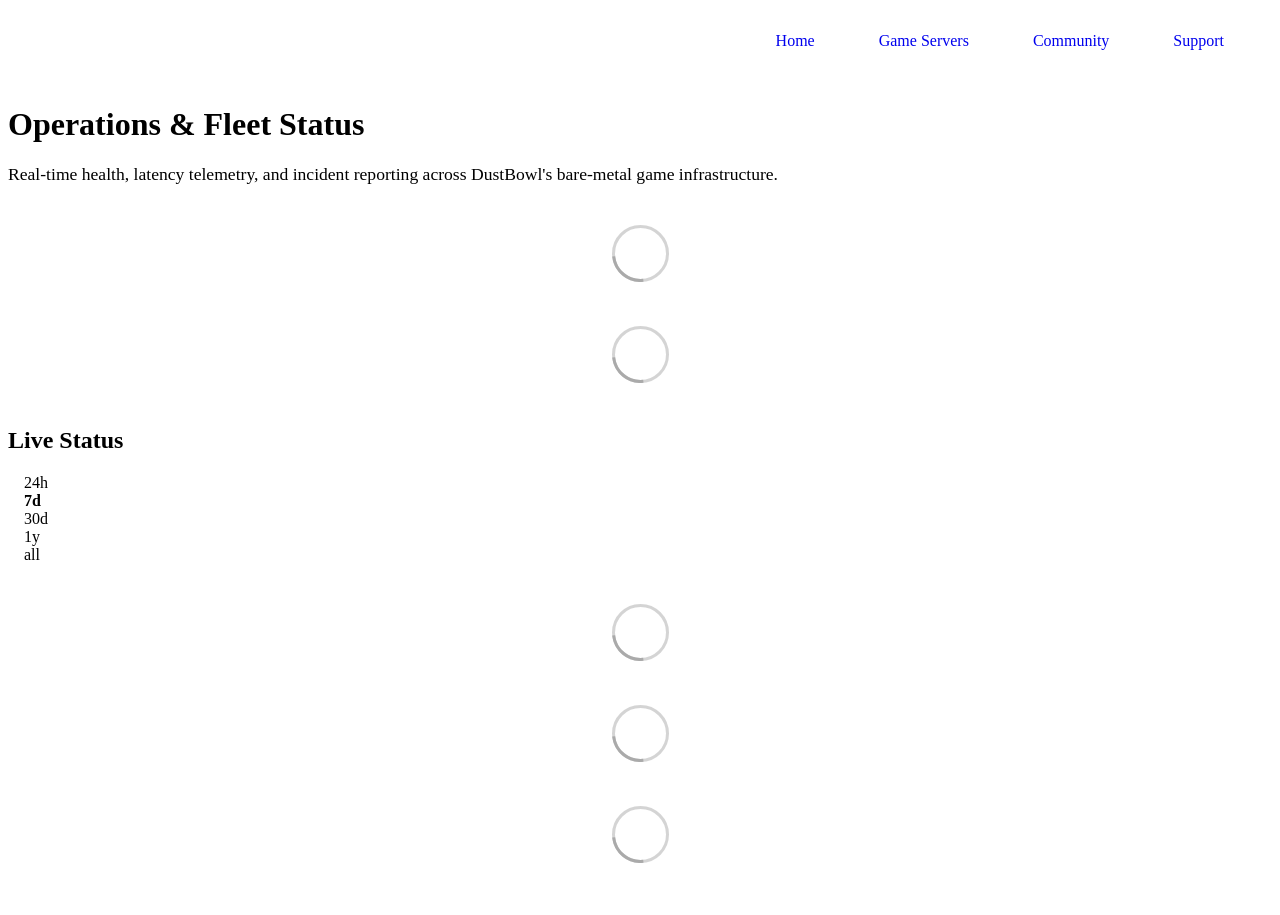
==== commit ee0a7efd: "deploy: ad69d98768637b305bdb444f147d405bbc8d6c2c" ====
--- a/index.html
+++ b/index.html
@@ -1,4 +1,4 @@
-<!DOCTYPE html> <html lang=en> <head> <meta charset=utf-8> <meta content="width=device-width,initial-scale=1" name=viewport> <meta content=#333333 name=theme-color> <base href=/ > <link href=manifest.json rel=manifest crossorigin=use-credentials> <script>__SAPPER__={baseUrl:"",preloaded:[void 0,{}]};if('serviceWorker' in navigator)navigator.serviceWorker.register('/service-worker.js');(function(){try{eval("async function x(){}");var main="/client/client.b292e329.js"}catch(e){main="/client/legacy/client.f44fa0fa.js"};var s=document.createElement("script");try{new Function("if(0)import('')")();s.src=main;s.type="module";s.crossOrigin="use-credentials";}catch(e){s.src="/client/shimport@2.0.5.js";s.setAttribute("data-main",main);}document.head.appendChild(s);}());</script> <link href=client/client-31a52aa5.css rel=stylesheet><link href=client/createOctokit-a85f76c7.css rel=stylesheet><link href=client/index-b0b6455a.css rel=stylesheet> <title> </title><link href=https://status.dustbowl.games/custom-theme.css rel=stylesheet><link href=https://status.dustbowl.games/global.css rel=stylesheet><link href=https://assets.dustbowl.games/cms/web-assets/favicon-32.png rel=icon type=image/svg><link href=https://assets.dustbowl.games/cms/web-assets/favicon-32.png rel=icon type=image/png><script async defer src=https://status.dustbowl.games/custom-footer.js></script> <link href=/client/client.b292e329.js rel=modulepreload as=script crossorigin=use-credentials><link href=/client/client-31a52aa5.css rel=preload as=style><link href=/client/index.37802d71.js rel=modulepreload as=script crossorigin=use-credentials><link href=/client/createOctokit.e393cb3f.js rel=modulepreload as=script crossorigin=use-credentials><link href=/client/inject_styles.803b7e80.js rel=modulepreload as=script crossorigin=use-credentials><link href=/client/createOctokit-a85f76c7.css rel=preload as=style><link href=/client/index-b0b6455a.css rel=preload as=style></head> <body> <div id=sapper> <nav class=svelte-a08hsz><div class="svelte-a08hsz container"><div><a class="svelte-a08hsz logo" href=https://status.dustbowl.games><img alt="" class=svelte-a08hsz src=https://assets.dustbowl.games/cms/branding/logo-wordmark-dark.png> <div> </div></a></div> <ul class=svelte-a08hsz><li><a class=svelte-a08hsz href=https://dustbowl.games target=_self>Home</a> <li><a class=svelte-a08hsz href=https://dustbowl.games/game-servers target=_self>Game Servers</a> <li><a class=svelte-a08hsz href=https://dustbowl.games/community target=_self>Community</a> <li><a class=svelte-a08hsz href=https://dustbowl.games/contact target=_self>Support</a> </li> </ul></div> </nav> <main class=container> <header class=svelte-ngkazm><h1>Operations & Fleet Status</h1> <p class="svelte-ngkazm lead">Real-time health, latency telemetry, and incident reporting across DustBowl's bare-metal game infrastructure.</header> <section class=svelte-8lnl4f><div class="svelte-68jxue loading"><svg class=svelte-68jxue height=38 stroke=#aaa width=38 xmlns=http://www.w3.org/2000/svg><g fill=none fill-rule=evenodd><g stroke-width=2 transform="translate(1 1)"><circle cx=18 cy=18 r=18 stroke-opacity=.5></circle><path d="M36 18c0-9.94-8.06-18-18-18"><animateTransform attributeName=transform dur=1s from="0 18 18" repeatCount=indefinite to="360 18 18" type=rotate></animateTransform></path></g></g></svg></div> </section> <section class=svelte-8lnl4f><div class="svelte-68jxue loading"><svg class=svelte-68jxue height=38 stroke=#aaa width=38 xmlns=http://www.w3.org/2000/svg><g fill=none fill-rule=evenodd><g stroke-width=2 transform="translate(1 1)"><circle cx=18 cy=18 r=18 stroke-opacity=.5></circle><path d="M36 18c0-9.94-8.06-18-18-18"><animateTransform attributeName=transform dur=1s from="0 18 18" repeatCount=indefinite to="360 18 18" type=rotate></animateTransform></path></g></g></svg></div> </section> <div class="svelte-fqsq6s f changed"><h2>Live Status</h2> <form class="svelte-fqsq6s f r"><div><input class=svelte-fqsq6s id=data_day name=d type=radio value=day><label class=svelte-fqsq6s for=data_day>24h</label></div> <div><input class=svelte-fqsq6s id=data_week name=d type=radio value=week checked><label class=svelte-fqsq6s for=data_week>7d</label></div> <div><input class=svelte-fqsq6s id=data_month name=d type=radio value=month><label class=svelte-fqsq6s for=data_month>30d</label></div> <div><input class=svelte-fqsq6s id=data_year name=d type=radio value=year><label class=svelte-fqsq6s for=data_year>1y</label></div> <div><input class=svelte-fqsq6s id=data_all name=d type=radio value=all><label class=svelte-fqsq6s for=data_all>all</label></div></form></div> <section class="svelte-fqsq6s live-status"><div class="svelte-68jxue loading"><svg class=svelte-68jxue height=38 stroke=#aaa width=38 xmlns=http://www.w3.org/2000/svg><g fill=none fill-rule=evenodd><g stroke-width=2 transform="translate(1 1)"><circle cx=18 cy=18 r=18 stroke-opacity=.5></circle><path d="M36 18c0-9.94-8.06-18-18-18"><animateTransform attributeName=transform dur=1s from="0 18 18" repeatCount=indefinite to="360 18 18" type=rotate></animateTransform></path></g></g></svg></div> </section> <section><div class="svelte-68jxue loading"><svg class=svelte-68jxue height=38 stroke=#aaa width=38 xmlns=http://www.w3.org/2000/svg><g fill=none fill-rule=evenodd><g stroke-width=2 transform="translate(1 1)"><circle cx=18 cy=18 r=18 stroke-opacity=.5></circle><path d="M36 18c0-9.94-8.06-18-18-18"><animateTransform attributeName=transform dur=1s from="0 18 18" repeatCount=indefinite to="360 18 18" type=rotate></animateTransform></path></g></g></svg></div> </section> <section><div class="svelte-68jxue loading"><svg class=svelte-68jxue height=38 stroke=#aaa width=38 xmlns=http://www.w3.org/2000/svg><g fill=none fill-rule=evenodd><g stroke-width=2 transform="translate(1 1)"><circle cx=18 cy=18 r=18 stroke-opacity=.5></circle><path d="M36 18c0-9.94-8.06-18-18-18"><animateTransform attributeName=transform dur=1s from="0 18 18" repeatCount=indefinite to="360 18 18" type=rotate></animateTransform></path></g></g></svg></div></section></main> <footer class=svelte-jbr799><p> </p> </footer></div> <script> try {
+<!DOCTYPE html> <html lang=en> <head> <meta charset=utf-8> <meta content="width=device-width,initial-scale=1" name=viewport> <meta content=#333333 name=theme-color> <base href=/ > <link href=manifest.json rel=manifest crossorigin=use-credentials> <script>__SAPPER__={baseUrl:"",preloaded:[void 0,{}]};if('serviceWorker' in navigator)navigator.serviceWorker.register('/service-worker.js');(function(){try{eval("async function x(){}");var main="/client/client.9a76a101.js"}catch(e){main="/client/legacy/client.fbcf8ab4.js"};var s=document.createElement("script");try{new Function("if(0)import('')")();s.src=main;s.type="module";s.crossOrigin="use-credentials";}catch(e){s.src="/client/shimport@2.0.5.js";s.setAttribute("data-main",main);}document.head.appendChild(s);}());</script> <link href=client/client-31a52aa5.css rel=stylesheet><link href=client/createOctokit-a85f76c7.css rel=stylesheet><link href=client/index-b0b6455a.css rel=stylesheet> <title> </title><link href=https://status.dustbowl.games/custom-theme.css rel=stylesheet><link href=https://status.dustbowl.games/global.css rel=stylesheet><link href=https://assets.dustbowl.games/cms/web-assets/favicon-32.png rel=icon type=image/svg><link href=https://assets.dustbowl.games/cms/web-assets/favicon-32.png rel=icon type=image/png><script async defer src=https://status.dustbowl.games/custom-footer.js></script> <link href=/client/client.9a76a101.js rel=modulepreload as=script crossorigin=use-credentials><link href=/client/client-31a52aa5.css rel=preload as=style><link href=/client/index.a2ee1466.js rel=modulepreload as=script crossorigin=use-credentials><link href=/client/createOctokit.fb3467e1.js rel=modulepreload as=script crossorigin=use-credentials><link href=/client/inject_styles.803b7e80.js rel=modulepreload as=script crossorigin=use-credentials><link href=/client/createOctokit-a85f76c7.css rel=preload as=style><link href=/client/index-b0b6455a.css rel=preload as=style></head> <body> <div id=sapper> <nav class=svelte-a08hsz><div class="svelte-a08hsz container"><div><a class="svelte-a08hsz logo" href=https://status.dustbowl.games><img alt="" class=svelte-a08hsz src=https://assets.dustbowl.games/cms/branding/logo-wordmark-dark.png> <div> </div></a></div> <ul class=svelte-a08hsz><li><a class=svelte-a08hsz href=https://dustbowl.games target=_self>Home</a> <li><a class=svelte-a08hsz href=https://dustbowl.games/game-servers target=_self>Game Servers</a> <li><a class=svelte-a08hsz href=https://dustbowl.games/community target=_self>Community</a> <li><a class=svelte-a08hsz href=https://dustbowl.games/contact target=_self>Support</a> </li> </ul></div> </nav> <main class=container> <header class=svelte-ngkazm><h1>Operations & Fleet Status</h1> <p class="svelte-ngkazm lead">Real-time health, latency telemetry, and incident reporting across DustBowl's bare-metal game infrastructure.</header> <section class=svelte-8lnl4f><div class="svelte-68jxue loading"><svg class=svelte-68jxue height=38 stroke=#aaa width=38 xmlns=http://www.w3.org/2000/svg><g fill=none fill-rule=evenodd><g stroke-width=2 transform="translate(1 1)"><circle cx=18 cy=18 r=18 stroke-opacity=.5></circle><path d="M36 18c0-9.94-8.06-18-18-18"><animateTransform attributeName=transform dur=1s from="0 18 18" repeatCount=indefinite to="360 18 18" type=rotate></animateTransform></path></g></g></svg></div> </section> <section class=svelte-8lnl4f><div class="svelte-68jxue loading"><svg class=svelte-68jxue height=38 stroke=#aaa width=38 xmlns=http://www.w3.org/2000/svg><g fill=none fill-rule=evenodd><g stroke-width=2 transform="translate(1 1)"><circle cx=18 cy=18 r=18 stroke-opacity=.5></circle><path d="M36 18c0-9.94-8.06-18-18-18"><animateTransform attributeName=transform dur=1s from="0 18 18" repeatCount=indefinite to="360 18 18" type=rotate></animateTransform></path></g></g></svg></div> </section> <div class="svelte-fqsq6s f changed"><h2>Live Status</h2> <form class="svelte-fqsq6s f r"><div><input class=svelte-fqsq6s id=data_day name=d type=radio value=day><label class=svelte-fqsq6s for=data_day>24h</label></div> <div><input class=svelte-fqsq6s id=data_week name=d type=radio value=week checked><label class=svelte-fqsq6s for=data_week>7d</label></div> <div><input class=svelte-fqsq6s id=data_month name=d type=radio value=month><label class=svelte-fqsq6s for=data_month>30d</label></div> <div><input class=svelte-fqsq6s id=data_year name=d type=radio value=year><label class=svelte-fqsq6s for=data_year>1y</label></div> <div><input class=svelte-fqsq6s id=data_all name=d type=radio value=all><label class=svelte-fqsq6s for=data_all>all</label></div></form></div> <section class="svelte-fqsq6s live-status"><div class="svelte-68jxue loading"><svg class=svelte-68jxue height=38 stroke=#aaa width=38 xmlns=http://www.w3.org/2000/svg><g fill=none fill-rule=evenodd><g stroke-width=2 transform="translate(1 1)"><circle cx=18 cy=18 r=18 stroke-opacity=.5></circle><path d="M36 18c0-9.94-8.06-18-18-18"><animateTransform attributeName=transform dur=1s from="0 18 18" repeatCount=indefinite to="360 18 18" type=rotate></animateTransform></path></g></g></svg></div> </section> <section><div class="svelte-68jxue loading"><svg class=svelte-68jxue height=38 stroke=#aaa width=38 xmlns=http://www.w3.org/2000/svg><g fill=none fill-rule=evenodd><g stroke-width=2 transform="translate(1 1)"><circle cx=18 cy=18 r=18 stroke-opacity=.5></circle><path d="M36 18c0-9.94-8.06-18-18-18"><animateTransform attributeName=transform dur=1s from="0 18 18" repeatCount=indefinite to="360 18 18" type=rotate></animateTransform></path></g></g></svg></div> </section> <section><div class="svelte-68jxue loading"><svg class=svelte-68jxue height=38 stroke=#aaa width=38 xmlns=http://www.w3.org/2000/svg><g fill=none fill-rule=evenodd><g stroke-width=2 transform="translate(1 1)"><circle cx=18 cy=18 r=18 stroke-opacity=.5></circle><path d="M36 18c0-9.94-8.06-18-18-18"><animateTransform attributeName=transform dur=1s from="0 18 18" repeatCount=indefinite to="360 18 18" type=rotate></animateTransform></path></g></g></svg></div></section></main> <footer class=svelte-jbr799><p> </p> </footer></div> <script> try {
         if (typeof window !== "undefined" && window.navigator && navigator.serviceWorker) {
           navigator.serviceWorker.getRegistrations().then(function (registrations) {
             for (let registration of registrations) {
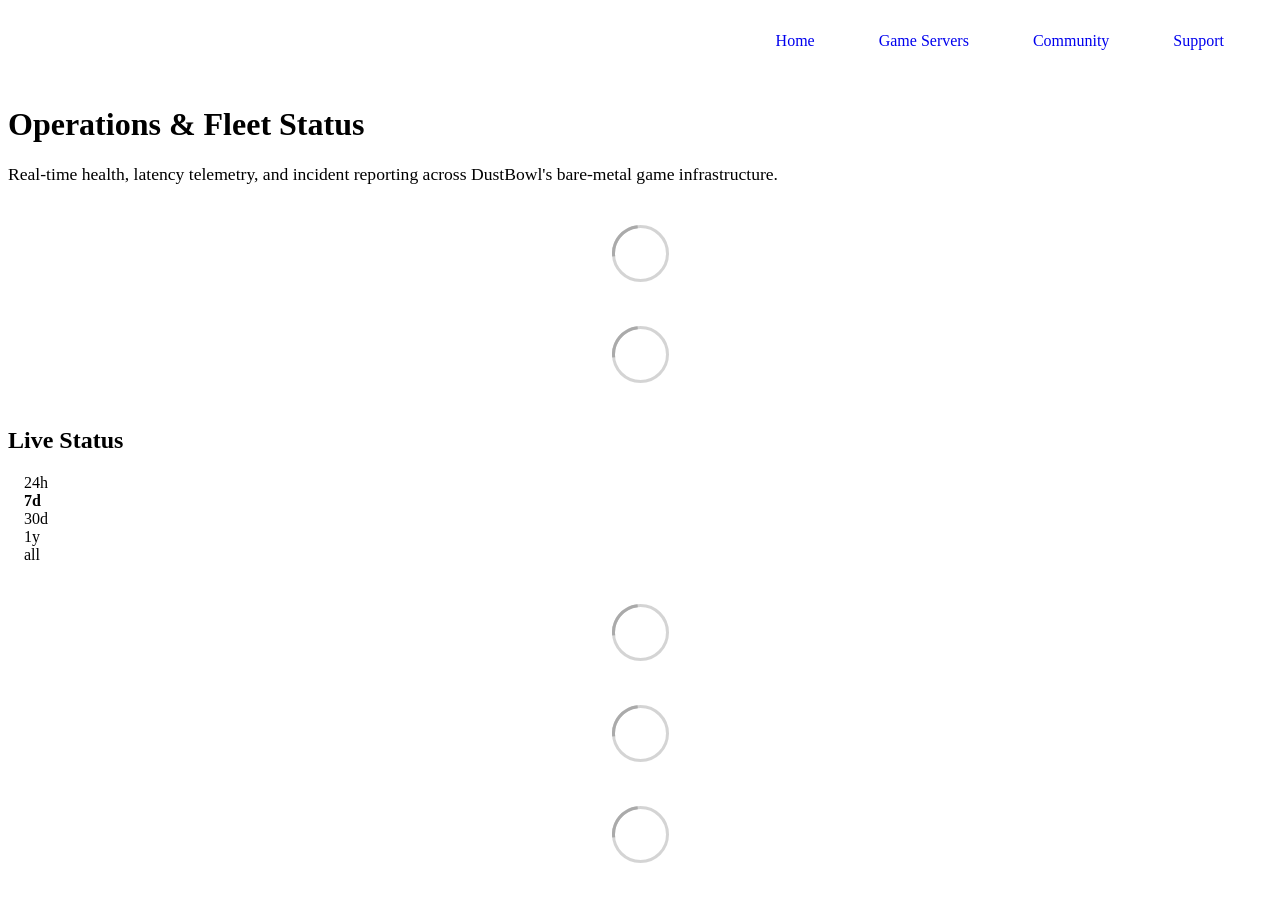
==== commit 3782085b: "feat(meta): set browser page title to Operations & Fleet Status – DustBowl Games" ====
--- a/index.html
+++ b/index.html
@@ -1,4 +1,4 @@
-<!DOCTYPE html> <html lang=en> <head> <meta charset=utf-8> <meta content="width=device-width,initial-scale=1" name=viewport> <meta content=#333333 name=theme-color> <base href=/ > <link href=manifest.json rel=manifest crossorigin=use-credentials> <script>__SAPPER__={baseUrl:"",preloaded:[void 0,{}]};if('serviceWorker' in navigator)navigator.serviceWorker.register('/service-worker.js');(function(){try{eval("async function x(){}");var main="/client/client.9a76a101.js"}catch(e){main="/client/legacy/client.fbcf8ab4.js"};var s=document.createElement("script");try{new Function("if(0)import('')")();s.src=main;s.type="module";s.crossOrigin="use-credentials";}catch(e){s.src="/client/shimport@2.0.5.js";s.setAttribute("data-main",main);}document.head.appendChild(s);}());</script> <link href=client/client-31a52aa5.css rel=stylesheet><link href=client/createOctokit-a85f76c7.css rel=stylesheet><link href=client/index-b0b6455a.css rel=stylesheet> <title> </title><link href=https://status.dustbowl.games/custom-theme.css rel=stylesheet><link href=https://status.dustbowl.games/global.css rel=stylesheet><link href=https://assets.dustbowl.games/cms/web-assets/favicon-32.png rel=icon type=image/svg><link href=https://assets.dustbowl.games/cms/web-assets/favicon-32.png rel=icon type=image/png><script async defer src=https://status.dustbowl.games/custom-footer.js></script> <link href=/client/client.9a76a101.js rel=modulepreload as=script crossorigin=use-credentials><link href=/client/client-31a52aa5.css rel=preload as=style><link href=/client/index.a2ee1466.js rel=modulepreload as=script crossorigin=use-credentials><link href=/client/createOctokit.fb3467e1.js rel=modulepreload as=script crossorigin=use-credentials><link href=/client/inject_styles.803b7e80.js rel=modulepreload as=script crossorigin=use-credentials><link href=/client/createOctokit-a85f76c7.css rel=preload as=style><link href=/client/index-b0b6455a.css rel=preload as=style></head> <body> <div id=sapper> <nav class=svelte-a08hsz><div class="svelte-a08hsz container"><div><a class="svelte-a08hsz logo" href=https://status.dustbowl.games><img alt="" class=svelte-a08hsz src=https://assets.dustbowl.games/cms/branding/logo-wordmark-dark.png> <div> </div></a></div> <ul class=svelte-a08hsz><li><a class=svelte-a08hsz href=https://dustbowl.games target=_self>Home</a> <li><a class=svelte-a08hsz href=https://dustbowl.games/game-servers target=_self>Game Servers</a> <li><a class=svelte-a08hsz href=https://dustbowl.games/community target=_self>Community</a> <li><a class=svelte-a08hsz href=https://dustbowl.games/contact target=_self>Support</a> </li> </ul></div> </nav> <main class=container> <header class=svelte-ngkazm><h1>Operations & Fleet Status</h1> <p class="svelte-ngkazm lead">Real-time health, latency telemetry, and incident reporting across DustBowl's bare-metal game infrastructure.</header> <section class=svelte-8lnl4f><div class="svelte-68jxue loading"><svg class=svelte-68jxue height=38 stroke=#aaa width=38 xmlns=http://www.w3.org/2000/svg><g fill=none fill-rule=evenodd><g stroke-width=2 transform="translate(1 1)"><circle cx=18 cy=18 r=18 stroke-opacity=.5></circle><path d="M36 18c0-9.94-8.06-18-18-18"><animateTransform attributeName=transform dur=1s from="0 18 18" repeatCount=indefinite to="360 18 18" type=rotate></animateTransform></path></g></g></svg></div> </section> <section class=svelte-8lnl4f><div class="svelte-68jxue loading"><svg class=svelte-68jxue height=38 stroke=#aaa width=38 xmlns=http://www.w3.org/2000/svg><g fill=none fill-rule=evenodd><g stroke-width=2 transform="translate(1 1)"><circle cx=18 cy=18 r=18 stroke-opacity=.5></circle><path d="M36 18c0-9.94-8.06-18-18-18"><animateTransform attributeName=transform dur=1s from="0 18 18" repeatCount=indefinite to="360 18 18" type=rotate></animateTransform></path></g></g></svg></div> </section> <div class="svelte-fqsq6s f changed"><h2>Live Status</h2> <form class="svelte-fqsq6s f r"><div><input class=svelte-fqsq6s id=data_day name=d type=radio value=day><label class=svelte-fqsq6s for=data_day>24h</label></div> <div><input class=svelte-fqsq6s id=data_week name=d type=radio value=week checked><label class=svelte-fqsq6s for=data_week>7d</label></div> <div><input class=svelte-fqsq6s id=data_month name=d type=radio value=month><label class=svelte-fqsq6s for=data_month>30d</label></div> <div><input class=svelte-fqsq6s id=data_year name=d type=radio value=year><label class=svelte-fqsq6s for=data_year>1y</label></div> <div><input class=svelte-fqsq6s id=data_all name=d type=radio value=all><label class=svelte-fqsq6s for=data_all>all</label></div></form></div> <section class="svelte-fqsq6s live-status"><div class="svelte-68jxue loading"><svg class=svelte-68jxue height=38 stroke=#aaa width=38 xmlns=http://www.w3.org/2000/svg><g fill=none fill-rule=evenodd><g stroke-width=2 transform="translate(1 1)"><circle cx=18 cy=18 r=18 stroke-opacity=.5></circle><path d="M36 18c0-9.94-8.06-18-18-18"><animateTransform attributeName=transform dur=1s from="0 18 18" repeatCount=indefinite to="360 18 18" type=rotate></animateTransform></path></g></g></svg></div> </section> <section><div class="svelte-68jxue loading"><svg class=svelte-68jxue height=38 stroke=#aaa width=38 xmlns=http://www.w3.org/2000/svg><g fill=none fill-rule=evenodd><g stroke-width=2 transform="translate(1 1)"><circle cx=18 cy=18 r=18 stroke-opacity=.5></circle><path d="M36 18c0-9.94-8.06-18-18-18"><animateTransform attributeName=transform dur=1s from="0 18 18" repeatCount=indefinite to="360 18 18" type=rotate></animateTransform></path></g></g></svg></div> </section> <section><div class="svelte-68jxue loading"><svg class=svelte-68jxue height=38 stroke=#aaa width=38 xmlns=http://www.w3.org/2000/svg><g fill=none fill-rule=evenodd><g stroke-width=2 transform="translate(1 1)"><circle cx=18 cy=18 r=18 stroke-opacity=.5></circle><path d="M36 18c0-9.94-8.06-18-18-18"><animateTransform attributeName=transform dur=1s from="0 18 18" repeatCount=indefinite to="360 18 18" type=rotate></animateTransform></path></g></g></svg></div></section></main> <footer class=svelte-jbr799><p> </p> </footer></div> <script> try {
+<!DOCTYPE html> <html lang=en> <head> <meta charset=utf-8> <meta content="width=device-width,initial-scale=1" name=viewport> <meta content=#333333 name=theme-color> <base href=/ > <link href=manifest.json rel=manifest crossorigin=use-credentials> <script>__SAPPER__={baseUrl:"",preloaded:[void 0,{}]};if('serviceWorker' in navigator)navigator.serviceWorker.register('/service-worker.js');(function(){try{eval("async function x(){}");var main="/client/client.9a76a101.js"}catch(e){main="/client/legacy/client.fbcf8ab4.js"};var s=document.createElement("script");try{new Function("if(0)import('')")();s.src=main;s.type="module";s.crossOrigin="use-credentials";}catch(e){s.src="/client/shimport@2.0.5.js";s.setAttribute("data-main",main);}document.head.appendChild(s);}());</script> <link href=client/client-31a52aa5.css rel=stylesheet><link href=client/createOctokit-a85f76c7.css rel=stylesheet><link href=client/index-b0b6455a.css rel=stylesheet> <title>Operations &amp; Fleet Status – DustBowl Games</title><link href=https://status.dustbowl.games/custom-theme.css rel=stylesheet><link href=https://status.dustbowl.games/global.css rel=stylesheet><link href=https://assets.dustbowl.games/cms/web-assets/favicon-32.png rel=icon type=image/svg><link href=https://assets.dustbowl.games/cms/web-assets/favicon-32.png rel=icon type=image/png><script async defer src=https://status.dustbowl.games/custom-footer.js></script> <link href=/client/client.9a76a101.js rel=modulepreload as=script crossorigin=use-credentials><link href=/client/client-31a52aa5.css rel=preload as=style><link href=/client/index.a2ee1466.js rel=modulepreload as=script crossorigin=use-credentials><link href=/client/createOctokit.fb3467e1.js rel=modulepreload as=script crossorigin=use-credentials><link href=/client/inject_styles.803b7e80.js rel=modulepreload as=script crossorigin=use-credentials><link href=/client/createOctokit-a85f76c7.css rel=preload as=style><link href=/client/index-b0b6455a.css rel=preload as=style></head> <body> <div id=sapper> <nav class=svelte-a08hsz><div class="svelte-a08hsz container"><div><a class="svelte-a08hsz logo" href=https://status.dustbowl.games><img alt="" class=svelte-a08hsz src=https://assets.dustbowl.games/cms/branding/logo-wordmark-dark.png> <div> </div></a></div> <ul class=svelte-a08hsz><li><a class=svelte-a08hsz href=https://dustbowl.games target=_self>Home</a> <li><a class=svelte-a08hsz href=https://dustbowl.games/game-servers target=_self>Game Servers</a> <li><a class=svelte-a08hsz href=https://dustbowl.games/community target=_self>Community</a> <li><a class=svelte-a08hsz href=https://dustbowl.games/contact target=_self>Support</a> </li> </ul></div> </nav> <main class=container> <header class=svelte-ngkazm><h1>Operations & Fleet Status</h1> <p class="svelte-ngkazm lead">Real-time health, latency telemetry, and incident reporting across DustBowl's bare-metal game infrastructure.</header> <section class=svelte-8lnl4f><div class="svelte-68jxue loading"><svg class=svelte-68jxue height=38 stroke=#aaa width=38 xmlns=http://www.w3.org/2000/svg><g fill=none fill-rule=evenodd><g stroke-width=2 transform="translate(1 1)"><circle cx=18 cy=18 r=18 stroke-opacity=.5></circle><path d="M36 18c0-9.94-8.06-18-18-18"><animateTransform attributeName=transform dur=1s from="0 18 18" repeatCount=indefinite to="360 18 18" type=rotate></animateTransform></path></g></g></svg></div> </section> <section class=svelte-8lnl4f><div class="svelte-68jxue loading"><svg class=svelte-68jxue height=38 stroke=#aaa width=38 xmlns=http://www.w3.org/2000/svg><g fill=none fill-rule=evenodd><g stroke-width=2 transform="translate(1 1)"><circle cx=18 cy=18 r=18 stroke-opacity=.5></circle><path d="M36 18c0-9.94-8.06-18-18-18"><animateTransform attributeName=transform dur=1s from="0 18 18" repeatCount=indefinite to="360 18 18" type=rotate></animateTransform></path></g></g></svg></div> </section> <div class="svelte-fqsq6s f changed"><h2>Live Status</h2> <form class="svelte-fqsq6s f r"><div><input class=svelte-fqsq6s id=data_day name=d type=radio value=day><label class=svelte-fqsq6s for=data_day>24h</label></div> <div><input class=svelte-fqsq6s id=data_week name=d type=radio value=week checked><label class=svelte-fqsq6s for=data_week>7d</label></div> <div><input class=svelte-fqsq6s id=data_month name=d type=radio value=month><label class=svelte-fqsq6s for=data_month>30d</label></div> <div><input class=svelte-fqsq6s id=data_year name=d type=radio value=year><label class=svelte-fqsq6s for=data_year>1y</label></div> <div><input class=svelte-fqsq6s id=data_all name=d type=radio value=all><label class=svelte-fqsq6s for=data_all>all</label></div></form></div> <section class="svelte-fqsq6s live-status"><div class="svelte-68jxue loading"><svg class=svelte-68jxue height=38 stroke=#aaa width=38 xmlns=http://www.w3.org/2000/svg><g fill=none fill-rule=evenodd><g stroke-width=2 transform="translate(1 1)"><circle cx=18 cy=18 r=18 stroke-opacity=.5></circle><path d="M36 18c0-9.94-8.06-18-18-18"><animateTransform attributeName=transform dur=1s from="0 18 18" repeatCount=indefinite to="360 18 18" type=rotate></animateTransform></path></g></g></svg></div> </section> <section><div class="svelte-68jxue loading"><svg class=svelte-68jxue height=38 stroke=#aaa width=38 xmlns=http://www.w3.org/2000/svg><g fill=none fill-rule=evenodd><g stroke-width=2 transform="translate(1 1)"><circle cx=18 cy=18 r=18 stroke-opacity=.5></circle><path d="M36 18c0-9.94-8.06-18-18-18"><animateTransform attributeName=transform dur=1s from="0 18 18" repeatCount=indefinite to="360 18 18" type=rotate></animateTransform></path></g></g></svg></div> </section> <section><div class="svelte-68jxue loading"><svg class=svelte-68jxue height=38 stroke=#aaa width=38 xmlns=http://www.w3.org/2000/svg><g fill=none fill-rule=evenodd><g stroke-width=2 transform="translate(1 1)"><circle cx=18 cy=18 r=18 stroke-opacity=.5></circle><path d="M36 18c0-9.94-8.06-18-18-18"><animateTransform attributeName=transform dur=1s from="0 18 18" repeatCount=indefinite to="360 18 18" type=rotate></animateTransform></path></g></g></svg></div></section></main> <footer class=svelte-jbr799><p> </p> </footer></div> <script> try {
         if (typeof window !== "undefined" && window.navigator && navigator.serviceWorker) {
           navigator.serviceWorker.getRegistrations().then(function (registrations) {
             for (let registration of registrations) {
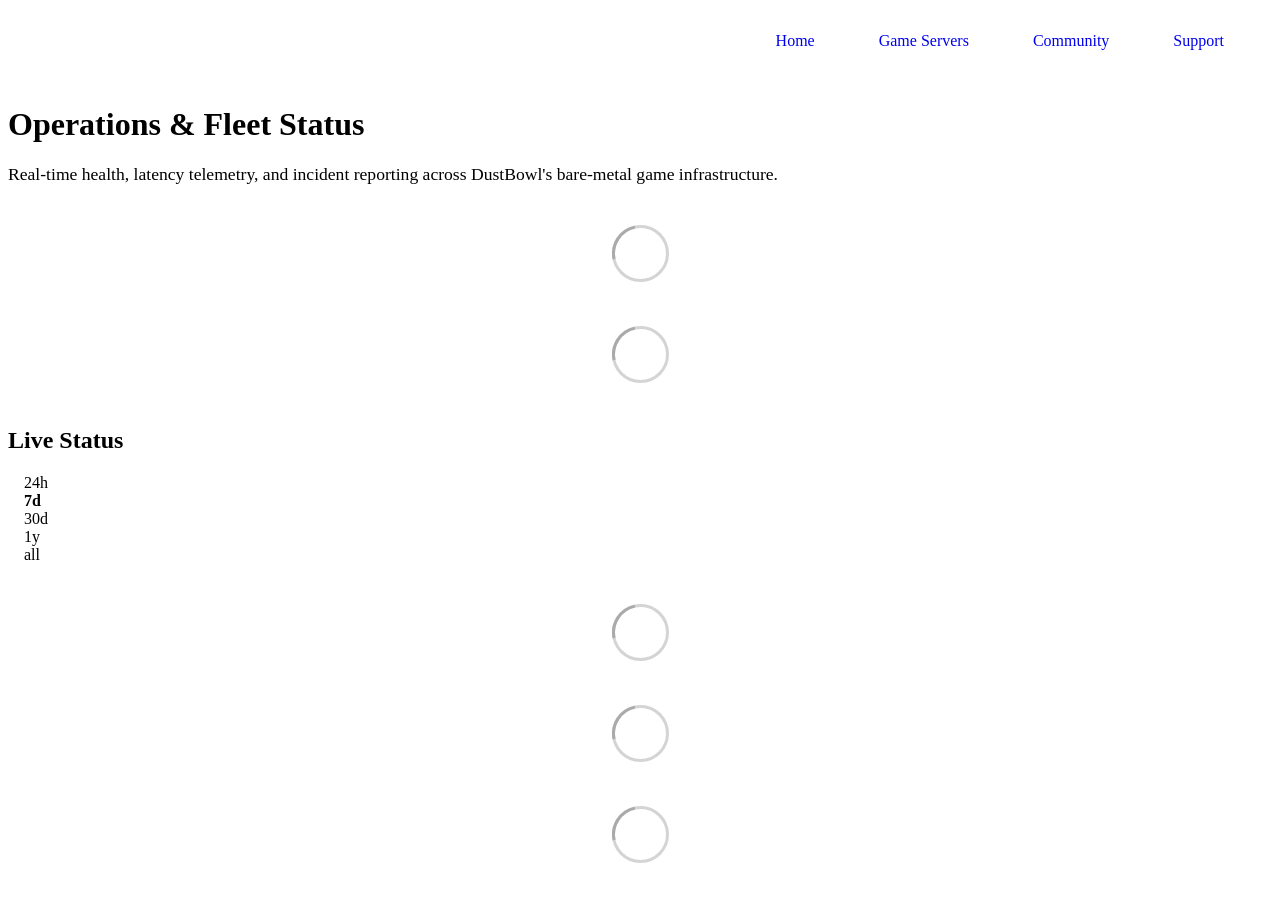
==== commit 463fec7f: "fix(meta): clean title to ASCII hyphen for crisp rendering" ====
--- a/index.html
+++ b/index.html
@@ -1,4 +1,4 @@
-<!DOCTYPE html> <html lang=en> <head> <meta charset=utf-8> <meta content="width=device-width,initial-scale=1" name=viewport> <meta content=#333333 name=theme-color> <base href=/ > <link href=manifest.json rel=manifest crossorigin=use-credentials> <script>__SAPPER__={baseUrl:"",preloaded:[void 0,{}]};if('serviceWorker' in navigator)navigator.serviceWorker.register('/service-worker.js');(function(){try{eval("async function x(){}");var main="/client/client.9a76a101.js"}catch(e){main="/client/legacy/client.fbcf8ab4.js"};var s=document.createElement("script");try{new Function("if(0)import('')")();s.src=main;s.type="module";s.crossOrigin="use-credentials";}catch(e){s.src="/client/shimport@2.0.5.js";s.setAttribute("data-main",main);}document.head.appendChild(s);}());</script> <link href=client/client-31a52aa5.css rel=stylesheet><link href=client/createOctokit-a85f76c7.css rel=stylesheet><link href=client/index-b0b6455a.css rel=stylesheet> <title>Operations &amp; Fleet Status – DustBowl Games</title><link href=https://status.dustbowl.games/custom-theme.css rel=stylesheet><link href=https://status.dustbowl.games/global.css rel=stylesheet><link href=https://assets.dustbowl.games/cms/web-assets/favicon-32.png rel=icon type=image/svg><link href=https://assets.dustbowl.games/cms/web-assets/favicon-32.png rel=icon type=image/png><script async defer src=https://status.dustbowl.games/custom-footer.js></script> <link href=/client/client.9a76a101.js rel=modulepreload as=script crossorigin=use-credentials><link href=/client/client-31a52aa5.css rel=preload as=style><link href=/client/index.a2ee1466.js rel=modulepreload as=script crossorigin=use-credentials><link href=/client/createOctokit.fb3467e1.js rel=modulepreload as=script crossorigin=use-credentials><link href=/client/inject_styles.803b7e80.js rel=modulepreload as=script crossorigin=use-credentials><link href=/client/createOctokit-a85f76c7.css rel=preload as=style><link href=/client/index-b0b6455a.css rel=preload as=style></head> <body> <div id=sapper> <nav class=svelte-a08hsz><div class="svelte-a08hsz container"><div><a class="svelte-a08hsz logo" href=https://status.dustbowl.games><img alt="" class=svelte-a08hsz src=https://assets.dustbowl.games/cms/branding/logo-wordmark-dark.png> <div> </div></a></div> <ul class=svelte-a08hsz><li><a class=svelte-a08hsz href=https://dustbowl.games target=_self>Home</a> <li><a class=svelte-a08hsz href=https://dustbowl.games/game-servers target=_self>Game Servers</a> <li><a class=svelte-a08hsz href=https://dustbowl.games/community target=_self>Community</a> <li><a class=svelte-a08hsz href=https://dustbowl.games/contact target=_self>Support</a> </li> </ul></div> </nav> <main class=container> <header class=svelte-ngkazm><h1>Operations & Fleet Status</h1> <p class="svelte-ngkazm lead">Real-time health, latency telemetry, and incident reporting across DustBowl's bare-metal game infrastructure.</header> <section class=svelte-8lnl4f><div class="svelte-68jxue loading"><svg class=svelte-68jxue height=38 stroke=#aaa width=38 xmlns=http://www.w3.org/2000/svg><g fill=none fill-rule=evenodd><g stroke-width=2 transform="translate(1 1)"><circle cx=18 cy=18 r=18 stroke-opacity=.5></circle><path d="M36 18c0-9.94-8.06-18-18-18"><animateTransform attributeName=transform dur=1s from="0 18 18" repeatCount=indefinite to="360 18 18" type=rotate></animateTransform></path></g></g></svg></div> </section> <section class=svelte-8lnl4f><div class="svelte-68jxue loading"><svg class=svelte-68jxue height=38 stroke=#aaa width=38 xmlns=http://www.w3.org/2000/svg><g fill=none fill-rule=evenodd><g stroke-width=2 transform="translate(1 1)"><circle cx=18 cy=18 r=18 stroke-opacity=.5></circle><path d="M36 18c0-9.94-8.06-18-18-18"><animateTransform attributeName=transform dur=1s from="0 18 18" repeatCount=indefinite to="360 18 18" type=rotate></animateTransform></path></g></g></svg></div> </section> <div class="svelte-fqsq6s f changed"><h2>Live Status</h2> <form class="svelte-fqsq6s f r"><div><input class=svelte-fqsq6s id=data_day name=d type=radio value=day><label class=svelte-fqsq6s for=data_day>24h</label></div> <div><input class=svelte-fqsq6s id=data_week name=d type=radio value=week checked><label class=svelte-fqsq6s for=data_week>7d</label></div> <div><input class=svelte-fqsq6s id=data_month name=d type=radio value=month><label class=svelte-fqsq6s for=data_month>30d</label></div> <div><input class=svelte-fqsq6s id=data_year name=d type=radio value=year><label class=svelte-fqsq6s for=data_year>1y</label></div> <div><input class=svelte-fqsq6s id=data_all name=d type=radio value=all><label class=svelte-fqsq6s for=data_all>all</label></div></form></div> <section class="svelte-fqsq6s live-status"><div class="svelte-68jxue loading"><svg class=svelte-68jxue height=38 stroke=#aaa width=38 xmlns=http://www.w3.org/2000/svg><g fill=none fill-rule=evenodd><g stroke-width=2 transform="translate(1 1)"><circle cx=18 cy=18 r=18 stroke-opacity=.5></circle><path d="M36 18c0-9.94-8.06-18-18-18"><animateTransform attributeName=transform dur=1s from="0 18 18" repeatCount=indefinite to="360 18 18" type=rotate></animateTransform></path></g></g></svg></div> </section> <section><div class="svelte-68jxue loading"><svg class=svelte-68jxue height=38 stroke=#aaa width=38 xmlns=http://www.w3.org/2000/svg><g fill=none fill-rule=evenodd><g stroke-width=2 transform="translate(1 1)"><circle cx=18 cy=18 r=18 stroke-opacity=.5></circle><path d="M36 18c0-9.94-8.06-18-18-18"><animateTransform attributeName=transform dur=1s from="0 18 18" repeatCount=indefinite to="360 18 18" type=rotate></animateTransform></path></g></g></svg></div> </section> <section><div class="svelte-68jxue loading"><svg class=svelte-68jxue height=38 stroke=#aaa width=38 xmlns=http://www.w3.org/2000/svg><g fill=none fill-rule=evenodd><g stroke-width=2 transform="translate(1 1)"><circle cx=18 cy=18 r=18 stroke-opacity=.5></circle><path d="M36 18c0-9.94-8.06-18-18-18"><animateTransform attributeName=transform dur=1s from="0 18 18" repeatCount=indefinite to="360 18 18" type=rotate></animateTransform></path></g></g></svg></div></section></main> <footer class=svelte-jbr799><p> </p> </footer></div> <script> try {
+<!DOCTYPE html> <html lang=en> <head> <meta charset=utf-8> <meta content="width=device-width,initial-scale=1" name=viewport> <meta content=#333333 name=theme-color> <base href=/ > <link href=manifest.json rel=manifest crossorigin=use-credentials> <script>__SAPPER__={baseUrl:"",preloaded:[void 0,{}]};if('serviceWorker' in navigator)navigator.serviceWorker.register('/service-worker.js');(function(){try{eval("async function x(){}");var main="/client/client.9a76a101.js"}catch(e){main="/client/legacy/client.fbcf8ab4.js"};var s=document.createElement("script");try{new Function("if(0)import('')")();s.src=main;s.type="module";s.crossOrigin="use-credentials";}catch(e){s.src="/client/shimport@2.0.5.js";s.setAttribute("data-main",main);}document.head.appendChild(s);}());</script> <link href=client/client-31a52aa5.css rel=stylesheet><link href=client/createOctokit-a85f76c7.css rel=stylesheet><link href=client/index-b0b6455a.css rel=stylesheet> <title>Operations &amp; Fleet Status - DustBowl Games</title><link href=https://status.dustbowl.games/custom-theme.css rel=stylesheet><link href=https://status.dustbowl.games/global.css rel=stylesheet><link href=https://assets.dustbowl.games/cms/web-assets/favicon-32.png rel=icon type=image/svg><link href=https://assets.dustbowl.games/cms/web-assets/favicon-32.png rel=icon type=image/png><script async defer src=https://status.dustbowl.games/custom-footer.js></script> <link href=/client/client.9a76a101.js rel=modulepreload as=script crossorigin=use-credentials><link href=/client/client-31a52aa5.css rel=preload as=style><link href=/client/index.a2ee1466.js rel=modulepreload as=script crossorigin=use-credentials><link href=/client/createOctokit.fb3467e1.js rel=modulepreload as=script crossorigin=use-credentials><link href=/client/inject_styles.803b7e80.js rel=modulepreload as=script crossorigin=use-credentials><link href=/client/createOctokit-a85f76c7.css rel=preload as=style><link href=/client/index-b0b6455a.css rel=preload as=style></head> <body> <div id=sapper> <nav class=svelte-a08hsz><div class="svelte-a08hsz container"><div><a class="svelte-a08hsz logo" href=https://status.dustbowl.games><img alt="" class=svelte-a08hsz src=https://assets.dustbowl.games/cms/branding/logo-wordmark-dark.png> <div> </div></a></div> <ul class=svelte-a08hsz><li><a class=svelte-a08hsz href=https://dustbowl.games target=_self>Home</a> <li><a class=svelte-a08hsz href=https://dustbowl.games/game-servers target=_self>Game Servers</a> <li><a class=svelte-a08hsz href=https://dustbowl.games/community target=_self>Community</a> <li><a class=svelte-a08hsz href=https://dustbowl.games/contact target=_self>Support</a> </li> </ul></div> </nav> <main class=container> <header class=svelte-ngkazm><h1>Operations & Fleet Status</h1> <p class="svelte-ngkazm lead">Real-time health, latency telemetry, and incident reporting across DustBowl's bare-metal game infrastructure.</header> <section class=svelte-8lnl4f><div class="svelte-68jxue loading"><svg class=svelte-68jxue height=38 stroke=#aaa width=38 xmlns=http://www.w3.org/2000/svg><g fill=none fill-rule=evenodd><g stroke-width=2 transform="translate(1 1)"><circle cx=18 cy=18 r=18 stroke-opacity=.5></circle><path d="M36 18c0-9.94-8.06-18-18-18"><animateTransform attributeName=transform dur=1s from="0 18 18" repeatCount=indefinite to="360 18 18" type=rotate></animateTransform></path></g></g></svg></div> </section> <section class=svelte-8lnl4f><div class="svelte-68jxue loading"><svg class=svelte-68jxue height=38 stroke=#aaa width=38 xmlns=http://www.w3.org/2000/svg><g fill=none fill-rule=evenodd><g stroke-width=2 transform="translate(1 1)"><circle cx=18 cy=18 r=18 stroke-opacity=.5></circle><path d="M36 18c0-9.94-8.06-18-18-18"><animateTransform attributeName=transform dur=1s from="0 18 18" repeatCount=indefinite to="360 18 18" type=rotate></animateTransform></path></g></g></svg></div> </section> <div class="svelte-fqsq6s f changed"><h2>Live Status</h2> <form class="svelte-fqsq6s f r"><div><input class=svelte-fqsq6s id=data_day name=d type=radio value=day><label class=svelte-fqsq6s for=data_day>24h</label></div> <div><input class=svelte-fqsq6s id=data_week name=d type=radio value=week checked><label class=svelte-fqsq6s for=data_week>7d</label></div> <div><input class=svelte-fqsq6s id=data_month name=d type=radio value=month><label class=svelte-fqsq6s for=data_month>30d</label></div> <div><input class=svelte-fqsq6s id=data_year name=d type=radio value=year><label class=svelte-fqsq6s for=data_year>1y</label></div> <div><input class=svelte-fqsq6s id=data_all name=d type=radio value=all><label class=svelte-fqsq6s for=data_all>all</label></div></form></div> <section class="svelte-fqsq6s live-status"><div class="svelte-68jxue loading"><svg class=svelte-68jxue height=38 stroke=#aaa width=38 xmlns=http://www.w3.org/2000/svg><g fill=none fill-rule=evenodd><g stroke-width=2 transform="translate(1 1)"><circle cx=18 cy=18 r=18 stroke-opacity=.5></circle><path d="M36 18c0-9.94-8.06-18-18-18"><animateTransform attributeName=transform dur=1s from="0 18 18" repeatCount=indefinite to="360 18 18" type=rotate></animateTransform></path></g></g></svg></div> </section> <section><div class="svelte-68jxue loading"><svg class=svelte-68jxue height=38 stroke=#aaa width=38 xmlns=http://www.w3.org/2000/svg><g fill=none fill-rule=evenodd><g stroke-width=2 transform="translate(1 1)"><circle cx=18 cy=18 r=18 stroke-opacity=.5></circle><path d="M36 18c0-9.94-8.06-18-18-18"><animateTransform attributeName=transform dur=1s from="0 18 18" repeatCount=indefinite to="360 18 18" type=rotate></animateTransform></path></g></g></svg></div> </section> <section><div class="svelte-68jxue loading"><svg class=svelte-68jxue height=38 stroke=#aaa width=38 xmlns=http://www.w3.org/2000/svg><g fill=none fill-rule=evenodd><g stroke-width=2 transform="translate(1 1)"><circle cx=18 cy=18 r=18 stroke-opacity=.5></circle><path d="M36 18c0-9.94-8.06-18-18-18"><animateTransform attributeName=transform dur=1s from="0 18 18" repeatCount=indefinite to="360 18 18" type=rotate></animateTransform></path></g></g></svg></div></section></main> <footer class=svelte-jbr799><p> </p> </footer></div> <script> try {
         if (typeof window !== "undefined" && window.navigator && navigator.serviceWorker) {
           navigator.serviceWorker.getRegistrations().then(function (registrations) {
             for (let registration of registrations) {
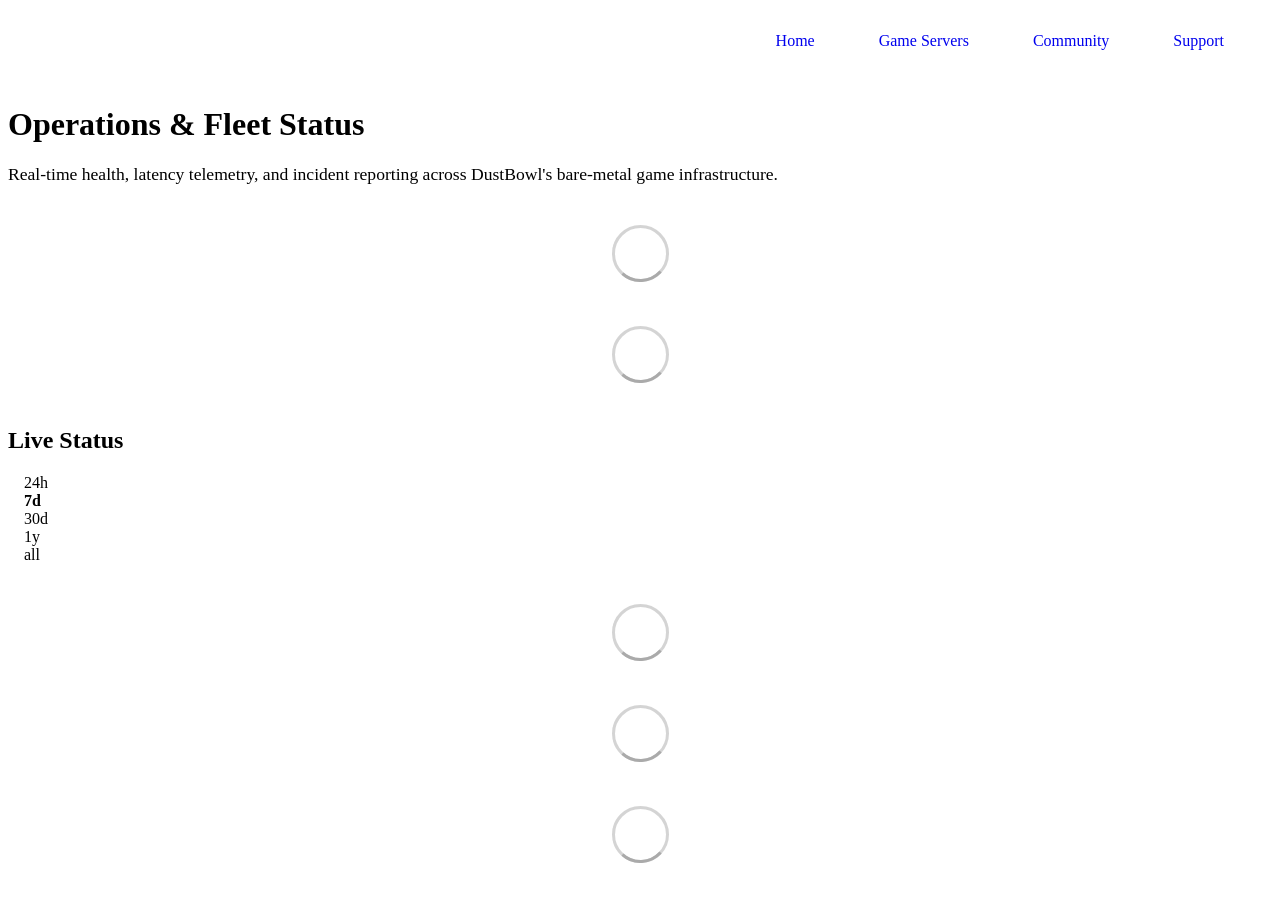
==== commit e0c816f0: "deploy: 6de7b2acce857b53a8fe307d7469fd7ac9519feb" ====
--- a/index.html
+++ b/index.html
@@ -1,4 +1,4 @@
-<!DOCTYPE html> <html lang=en> <head> <meta charset=utf-8> <meta content="width=device-width,initial-scale=1" name=viewport> <meta content=#333333 name=theme-color> <base href=/ > <link href=manifest.json rel=manifest crossorigin=use-credentials> <script>__SAPPER__={baseUrl:"",preloaded:[void 0,{}]};if('serviceWorker' in navigator)navigator.serviceWorker.register('/service-worker.js');(function(){try{eval("async function x(){}");var main="/client/client.9a76a101.js"}catch(e){main="/client/legacy/client.fbcf8ab4.js"};var s=document.createElement("script");try{new Function("if(0)import('')")();s.src=main;s.type="module";s.crossOrigin="use-credentials";}catch(e){s.src="/client/shimport@2.0.5.js";s.setAttribute("data-main",main);}document.head.appendChild(s);}());</script> <link href=client/client-31a52aa5.css rel=stylesheet><link href=client/createOctokit-a85f76c7.css rel=stylesheet><link href=client/index-b0b6455a.css rel=stylesheet> <title>Operations &amp; Fleet Status - DustBowl Games</title><link href=https://status.dustbowl.games/custom-theme.css rel=stylesheet><link href=https://status.dustbowl.games/global.css rel=stylesheet><link href=https://assets.dustbowl.games/cms/web-assets/favicon-32.png rel=icon type=image/svg><link href=https://assets.dustbowl.games/cms/web-assets/favicon-32.png rel=icon type=image/png><script async defer src=https://status.dustbowl.games/custom-footer.js></script> <link href=/client/client.9a76a101.js rel=modulepreload as=script crossorigin=use-credentials><link href=/client/client-31a52aa5.css rel=preload as=style><link href=/client/index.a2ee1466.js rel=modulepreload as=script crossorigin=use-credentials><link href=/client/createOctokit.fb3467e1.js rel=modulepreload as=script crossorigin=use-credentials><link href=/client/inject_styles.803b7e80.js rel=modulepreload as=script crossorigin=use-credentials><link href=/client/createOctokit-a85f76c7.css rel=preload as=style><link href=/client/index-b0b6455a.css rel=preload as=style></head> <body> <div id=sapper> <nav class=svelte-a08hsz><div class="svelte-a08hsz container"><div><a class="svelte-a08hsz logo" href=https://status.dustbowl.games><img alt="" class=svelte-a08hsz src=https://assets.dustbowl.games/cms/branding/logo-wordmark-dark.png> <div> </div></a></div> <ul class=svelte-a08hsz><li><a class=svelte-a08hsz href=https://dustbowl.games target=_self>Home</a> <li><a class=svelte-a08hsz href=https://dustbowl.games/game-servers target=_self>Game Servers</a> <li><a class=svelte-a08hsz href=https://dustbowl.games/community target=_self>Community</a> <li><a class=svelte-a08hsz href=https://dustbowl.games/contact target=_self>Support</a> </li> </ul></div> </nav> <main class=container> <header class=svelte-ngkazm><h1>Operations & Fleet Status</h1> <p class="svelte-ngkazm lead">Real-time health, latency telemetry, and incident reporting across DustBowl's bare-metal game infrastructure.</header> <section class=svelte-8lnl4f><div class="svelte-68jxue loading"><svg class=svelte-68jxue height=38 stroke=#aaa width=38 xmlns=http://www.w3.org/2000/svg><g fill=none fill-rule=evenodd><g stroke-width=2 transform="translate(1 1)"><circle cx=18 cy=18 r=18 stroke-opacity=.5></circle><path d="M36 18c0-9.94-8.06-18-18-18"><animateTransform attributeName=transform dur=1s from="0 18 18" repeatCount=indefinite to="360 18 18" type=rotate></animateTransform></path></g></g></svg></div> </section> <section class=svelte-8lnl4f><div class="svelte-68jxue loading"><svg class=svelte-68jxue height=38 stroke=#aaa width=38 xmlns=http://www.w3.org/2000/svg><g fill=none fill-rule=evenodd><g stroke-width=2 transform="translate(1 1)"><circle cx=18 cy=18 r=18 stroke-opacity=.5></circle><path d="M36 18c0-9.94-8.06-18-18-18"><animateTransform attributeName=transform dur=1s from="0 18 18" repeatCount=indefinite to="360 18 18" type=rotate></animateTransform></path></g></g></svg></div> </section> <div class="svelte-fqsq6s f changed"><h2>Live Status</h2> <form class="svelte-fqsq6s f r"><div><input class=svelte-fqsq6s id=data_day name=d type=radio value=day><label class=svelte-fqsq6s for=data_day>24h</label></div> <div><input class=svelte-fqsq6s id=data_week name=d type=radio value=week checked><label class=svelte-fqsq6s for=data_week>7d</label></div> <div><input class=svelte-fqsq6s id=data_month name=d type=radio value=month><label class=svelte-fqsq6s for=data_month>30d</label></div> <div><input class=svelte-fqsq6s id=data_year name=d type=radio value=year><label class=svelte-fqsq6s for=data_year>1y</label></div> <div><input class=svelte-fqsq6s id=data_all name=d type=radio value=all><label class=svelte-fqsq6s for=data_all>all</label></div></form></div> <section class="svelte-fqsq6s live-status"><div class="svelte-68jxue loading"><svg class=svelte-68jxue height=38 stroke=#aaa width=38 xmlns=http://www.w3.org/2000/svg><g fill=none fill-rule=evenodd><g stroke-width=2 transform="translate(1 1)"><circle cx=18 cy=18 r=18 stroke-opacity=.5></circle><path d="M36 18c0-9.94-8.06-18-18-18"><animateTransform attributeName=transform dur=1s from="0 18 18" repeatCount=indefinite to="360 18 18" type=rotate></animateTransform></path></g></g></svg></div> </section> <section><div class="svelte-68jxue loading"><svg class=svelte-68jxue height=38 stroke=#aaa width=38 xmlns=http://www.w3.org/2000/svg><g fill=none fill-rule=evenodd><g stroke-width=2 transform="translate(1 1)"><circle cx=18 cy=18 r=18 stroke-opacity=.5></circle><path d="M36 18c0-9.94-8.06-18-18-18"><animateTransform attributeName=transform dur=1s from="0 18 18" repeatCount=indefinite to="360 18 18" type=rotate></animateTransform></path></g></g></svg></div> </section> <section><div class="svelte-68jxue loading"><svg class=svelte-68jxue height=38 stroke=#aaa width=38 xmlns=http://www.w3.org/2000/svg><g fill=none fill-rule=evenodd><g stroke-width=2 transform="translate(1 1)"><circle cx=18 cy=18 r=18 stroke-opacity=.5></circle><path d="M36 18c0-9.94-8.06-18-18-18"><animateTransform attributeName=transform dur=1s from="0 18 18" repeatCount=indefinite to="360 18 18" type=rotate></animateTransform></path></g></g></svg></div></section></main> <footer class=svelte-jbr799><p> </p> </footer></div> <script> try {
+<!DOCTYPE html> <html lang=en> <head> <meta charset=utf-8> <meta content="width=device-width,initial-scale=1" name=viewport> <meta content=#333333 name=theme-color> <base href=/ > <link href=manifest.json rel=manifest crossorigin=use-credentials> <script>__SAPPER__={baseUrl:"",preloaded:[void 0,{}]};if('serviceWorker' in navigator)navigator.serviceWorker.register('/service-worker.js');(function(){try{eval("async function x(){}");var main="/client/client.84ecf0e9.js"}catch(e){main="/client/legacy/client.838fb112.js"};var s=document.createElement("script");try{new Function("if(0)import('')")();s.src=main;s.type="module";s.crossOrigin="use-credentials";}catch(e){s.src="/client/shimport@2.0.5.js";s.setAttribute("data-main",main);}document.head.appendChild(s);}());</script> <link href=client/client-31a52aa5.css rel=stylesheet><link href=client/createOctokit-a85f76c7.css rel=stylesheet><link href=client/index-b0b6455a.css rel=stylesheet> <title>Operations & Fleet Status – DustBowl Games</title><link href=https://status.dustbowl.games/custom-theme.css rel=stylesheet><link href=https://status.dustbowl.games/global.css rel=stylesheet><link href=https://assets.dustbowl.games/cms/web-assets/favicon-32.png rel=icon type=image/svg><link href=https://assets.dustbowl.games/cms/web-assets/favicon-32.png rel=icon type=image/png><script async defer src=https://status.dustbowl.games/custom-footer.js></script> <link href=/client/client.84ecf0e9.js rel=modulepreload as=script crossorigin=use-credentials><link href=/client/client-31a52aa5.css rel=preload as=style><link href=/client/index.362d690e.js rel=modulepreload as=script crossorigin=use-credentials><link href=/client/createOctokit.ff411d04.js rel=modulepreload as=script crossorigin=use-credentials><link href=/client/inject_styles.803b7e80.js rel=modulepreload as=script crossorigin=use-credentials><link href=/client/createOctokit-a85f76c7.css rel=preload as=style><link href=/client/index-b0b6455a.css rel=preload as=style></head> <body> <div id=sapper> <nav class=svelte-a08hsz><div class="svelte-a08hsz container"><div><a class="svelte-a08hsz logo" href=https://status.dustbowl.games><img alt="" class=svelte-a08hsz src=https://assets.dustbowl.games/cms/branding/logo-wordmark-dark.png> </a></div> <ul class=svelte-a08hsz><li><a class=svelte-a08hsz href=https://dustbowl.games target=_self>Home</a> <li><a class=svelte-a08hsz href=https://dustbowl.games/game-servers target=_self>Game Servers</a> <li><a class=svelte-a08hsz href=https://dustbowl.games/community target=_self>Community</a> <li><a class=svelte-a08hsz href=https://dustbowl.games/contact target=_self>Support</a> </li> </ul></div> </nav> <main class=container> <header class=svelte-ngkazm><h1>Operations & Fleet Status</h1> <p class="svelte-ngkazm lead">Real-time health, latency telemetry, and incident reporting across DustBowl's bare-metal game infrastructure.</header> <section class=svelte-8lnl4f><div class="svelte-68jxue loading"><svg class=svelte-68jxue height=38 stroke=#aaa width=38 xmlns=http://www.w3.org/2000/svg><g fill=none fill-rule=evenodd><g stroke-width=2 transform="translate(1 1)"><circle cx=18 cy=18 r=18 stroke-opacity=.5></circle><path d="M36 18c0-9.94-8.06-18-18-18"><animateTransform attributeName=transform dur=1s from="0 18 18" repeatCount=indefinite to="360 18 18" type=rotate></animateTransform></path></g></g></svg></div> </section> <section class=svelte-8lnl4f><div class="svelte-68jxue loading"><svg class=svelte-68jxue height=38 stroke=#aaa width=38 xmlns=http://www.w3.org/2000/svg><g fill=none fill-rule=evenodd><g stroke-width=2 transform="translate(1 1)"><circle cx=18 cy=18 r=18 stroke-opacity=.5></circle><path d="M36 18c0-9.94-8.06-18-18-18"><animateTransform attributeName=transform dur=1s from="0 18 18" repeatCount=indefinite to="360 18 18" type=rotate></animateTransform></path></g></g></svg></div> </section> <div class="svelte-fqsq6s f changed"><h2>Live Status</h2> <form class="svelte-fqsq6s f r"><div><input class=svelte-fqsq6s id=data_day name=d type=radio value=day><label class=svelte-fqsq6s for=data_day>24h</label></div> <div><input class=svelte-fqsq6s id=data_week name=d type=radio value=week checked><label class=svelte-fqsq6s for=data_week>7d</label></div> <div><input class=svelte-fqsq6s id=data_month name=d type=radio value=month><label class=svelte-fqsq6s for=data_month>30d</label></div> <div><input class=svelte-fqsq6s id=data_year name=d type=radio value=year><label class=svelte-fqsq6s for=data_year>1y</label></div> <div><input class=svelte-fqsq6s id=data_all name=d type=radio value=all><label class=svelte-fqsq6s for=data_all>all</label></div></form></div> <section class="svelte-fqsq6s live-status"><div class="svelte-68jxue loading"><svg class=svelte-68jxue height=38 stroke=#aaa width=38 xmlns=http://www.w3.org/2000/svg><g fill=none fill-rule=evenodd><g stroke-width=2 transform="translate(1 1)"><circle cx=18 cy=18 r=18 stroke-opacity=.5></circle><path d="M36 18c0-9.94-8.06-18-18-18"><animateTransform attributeName=transform dur=1s from="0 18 18" repeatCount=indefinite to="360 18 18" type=rotate></animateTransform></path></g></g></svg></div> </section> <section><div class="svelte-68jxue loading"><svg class=svelte-68jxue height=38 stroke=#aaa width=38 xmlns=http://www.w3.org/2000/svg><g fill=none fill-rule=evenodd><g stroke-width=2 transform="translate(1 1)"><circle cx=18 cy=18 r=18 stroke-opacity=.5></circle><path d="M36 18c0-9.94-8.06-18-18-18"><animateTransform attributeName=transform dur=1s from="0 18 18" repeatCount=indefinite to="360 18 18" type=rotate></animateTransform></path></g></g></svg></div> </section> <section><div class="svelte-68jxue loading"><svg class=svelte-68jxue height=38 stroke=#aaa width=38 xmlns=http://www.w3.org/2000/svg><g fill=none fill-rule=evenodd><g stroke-width=2 transform="translate(1 1)"><circle cx=18 cy=18 r=18 stroke-opacity=.5></circle><path d="M36 18c0-9.94-8.06-18-18-18"><animateTransform attributeName=transform dur=1s from="0 18 18" repeatCount=indefinite to="360 18 18" type=rotate></animateTransform></path></g></g></svg></div></section></main> <footer class=svelte-jbr799><p> </p> </footer></div> <script> try {
         if (typeof window !== "undefined" && window.navigator && navigator.serviceWorker) {
           navigator.serviceWorker.getRegistrations().then(function (registrations) {
             for (let registration of registrations) {
